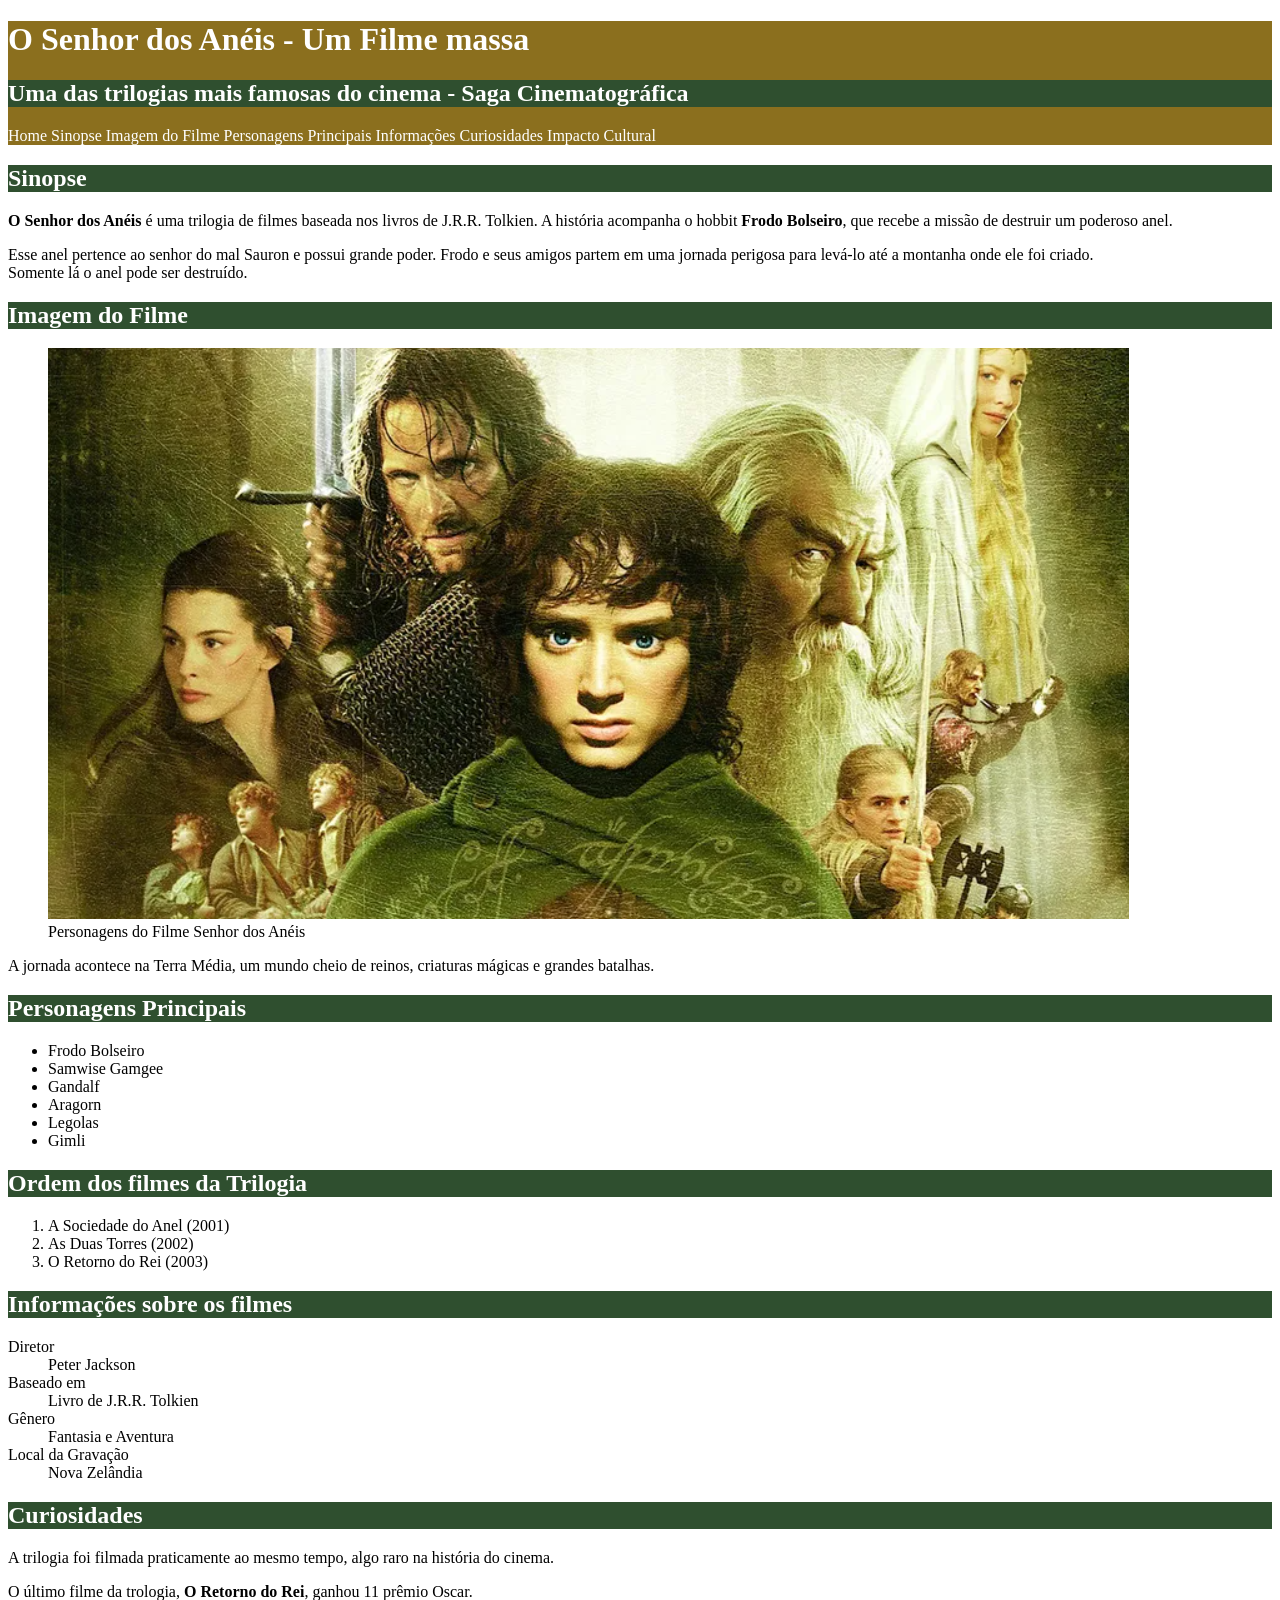
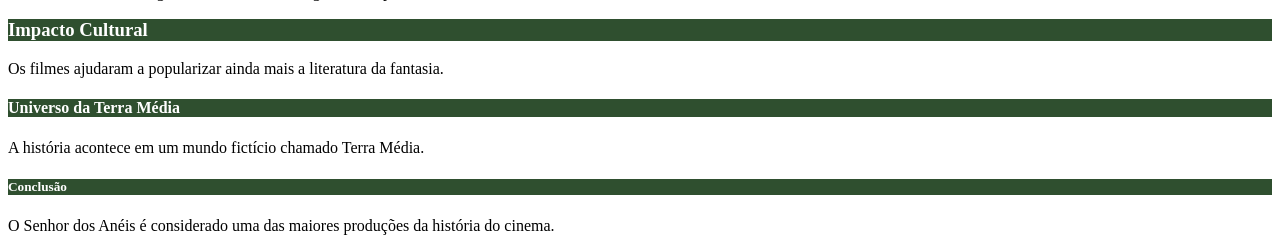
==== index.html @ 0818925d "Atualização" ====
<!DOCTYPE html>
</html>
<html>
    <head>
        <title>Filme o Senhor dos Anéis</title>
        <meta charset="utf8">
        <style>
            #titulo_principal{
            background-color: #8B6F1E;
            color: white
            }
            .titulo_secundário{
            background-color: #2F4F2F;
            color: white
            }
        </style>
        </head>
    <body>
        <div id="titulo_principal">
        <h1>O Senhor dos Anéis - Um Filme massa</h1>
        <h2 class="titulo_secundário">Uma das trilogias mais famosas do cinema - Saga Cinematográfica</h2>
        <nav>
            <a>Home</a>
            <a>Sinopse</a>
            <a>Imagem do Filme</a>
            <a>Personagens Principais</a>
            <a>Informações</a>
            <a>Curiosidades</a>
            <a>Impacto Cultural</a>
        </nav>
        </div>

        <h2 class="titulo_secundário">Sinopse</h2>
            <p><strong>O Senhor dos Anéis</strong> é uma trilogia de filmes baseada nos livros de J.R.R. Tolkien. A história acompanha o hobbit <strong>Frodo Bolseiro</strong>, que recebe a missão de destruir um poderoso anel.</p>
            <p>Esse anel pertence ao senhor do mal Sauron e possui grande poder. Frodo e seus amigos partem em uma jornada perigosa para levá-lo até a montanha onde ele foi criado.
            <br>Somente lá o anel pode ser destruído.</p>
        <h2 class="titulo_secundário">Imagem do Filme</h2>
        <figure>
                <img src="img/senhor_dos_aneis.png" alt="Personagens do Filme Senhor dos Anéis"/>
                <figcaption>Personagens do Filme Senhor dos Anéis</figcaption>
        </figure>
            <p>A jornada acontece na Terra Média, um mundo cheio de reinos, criaturas mágicas e grandes batalhas.</p>
        <h2 class="titulo_secundário">Personagens Principais</h2>
            <ul>
                <li>Frodo Bolseiro</li>
                <li>Samwise Gamgee</li>
                <li>Gandalf</li>
                <li>Aragorn</li>
                <li>Legolas</li>
                <li>Gimli</li>
            </ul>
        <h2 class="titulo_secundário">Ordem dos filmes da Trilogia</h2>
            <ol>
                <li>A Sociedade do Anel (2001)</li>
                <li>As Duas Torres (2002)</li>
                <li>O Retorno do Rei (2003)</li>
            </ol>
        <h2 class="titulo_secundário">Informações sobre os filmes</h2>
        <dl>
            <dt>Diretor</dt>
                <dd>Peter Jackson</dd>
            <dt>Baseado em</dt>
                <dd>Livro de J.R.R. Tolkien</dd>
            <dt>Gênero</dt>
                <dd>Fantasia e Aventura</dd>
            <dt>Local da Gravação</dt>
                <dd>Nova Zelândia</dd>
        </dl>
        <h2 class="titulo_secundário">Curiosidades</h2>
            <p>A trilogia foi filmada praticamente ao mesmo tempo, algo raro na história do cinema.</p>
            <p>O último filme da trologia, <strong>O Retorno do Rei</strong>, ganhou 11 prêmio Oscar.</p>
        <h3 class="titulo_secundário">Impacto Cultural</h3>
            <p>Os filmes ajudaram a popularizar ainda mais a literatura da fantasia.</p>
        <h4 class="titulo_secundário">Universo da Terra Média</h4>
            <p>A história acontece em um mundo fictício chamado Terra Média.</p>
        <h5 class="titulo_secundário">Conclusão</h5>
            <p>O Senhor dos Anéis é considerado uma das maiores produções da história do cinema.</p>
    </body>
</html>
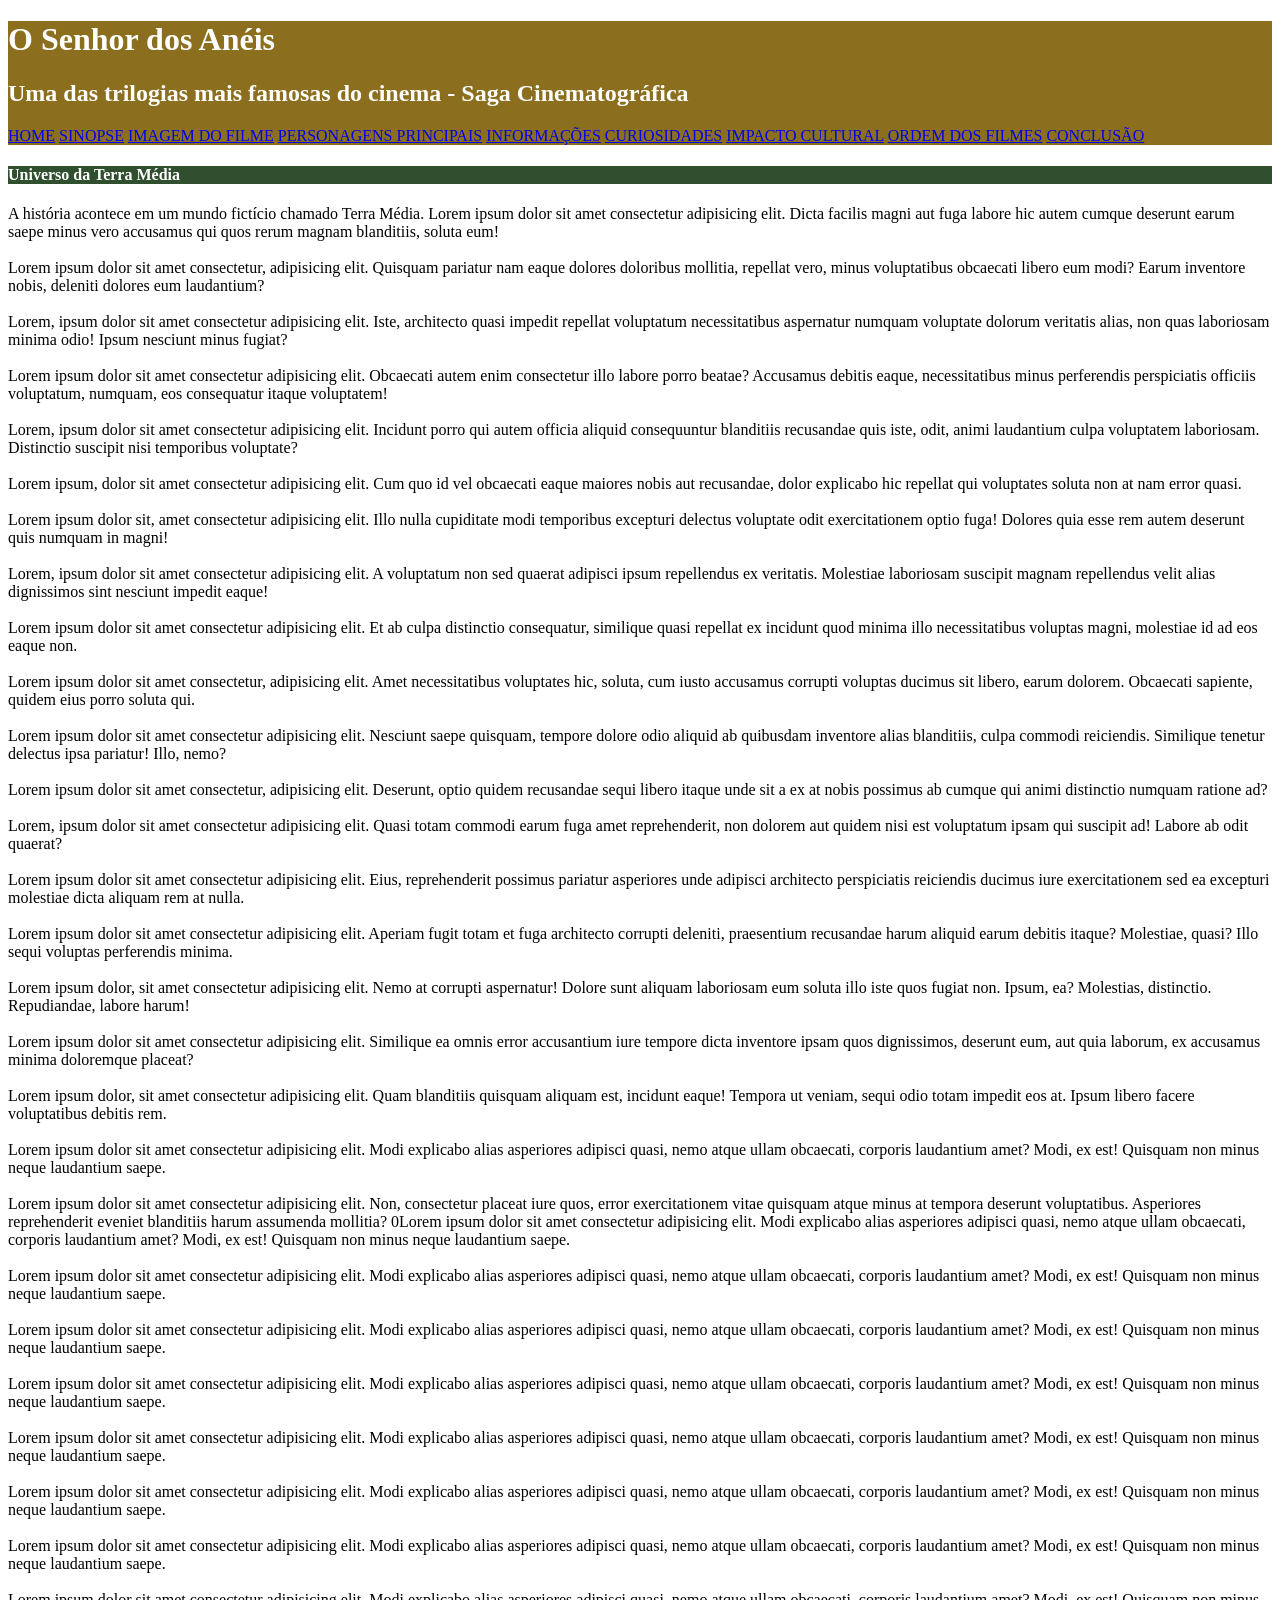
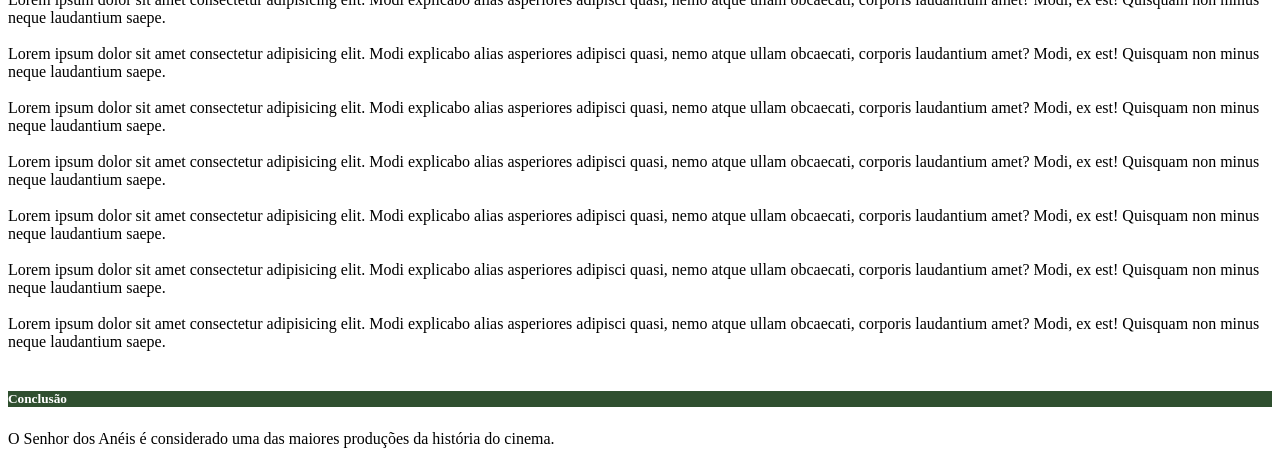
==== commit a082b003: "Correções, criação dos links de menu e inclusão de tabela em Ordem dos Filmes" ====
--- a/index.html
+++ b/index.html
@@ -4,76 +4,64 @@
     <head>
         <title>Filme o Senhor dos Anéis</title>
         <meta charset="utf8">
-        <style>
-            #titulo_principal{
-            background-color: #8B6F1E;
-            color: white
-            }
-            .titulo_secundário{
-            background-color: #2F4F2F;
-            color: white
-            }
-        </style>
-        </head>
+    <link rel="stylesheet" href="styles.css">
+    </head>
     <body>
         <div id="titulo_principal">
-        <h1>O Senhor dos Anéis - Um Filme massa</h1>
-        <h2 class="titulo_secundário">Uma das trilogias mais famosas do cinema - Saga Cinematográfica</h2>
-        <nav>
-            <a>Home</a>
-            <a>Sinopse</a>
-            <a>Imagem do Filme</a>
-            <a>Personagens Principais</a>
-            <a>Informações</a>
-            <a>Curiosidades</a>
-            <a>Impacto Cultural</a>
-        </nav>
-        </div>
-
-        <h2 class="titulo_secundário">Sinopse</h2>
-            <p><strong>O Senhor dos Anéis</strong> é uma trilogia de filmes baseada nos livros de J.R.R. Tolkien. A história acompanha o hobbit <strong>Frodo Bolseiro</strong>, que recebe a missão de destruir um poderoso anel.</p>
-            <p>Esse anel pertence ao senhor do mal Sauron e possui grande poder. Frodo e seus amigos partem em uma jornada perigosa para levá-lo até a montanha onde ele foi criado.
-            <br>Somente lá o anel pode ser destruído.</p>
-        <h2 class="titulo_secundário">Imagem do Filme</h2>
-        <figure>
-                <img src="img/senhor_dos_aneis.png" alt="Personagens do Filme Senhor dos Anéis"/>
-                <figcaption>Personagens do Filme Senhor dos Anéis</figcaption>
-        </figure>
-            <p>A jornada acontece na Terra Média, um mundo cheio de reinos, criaturas mágicas e grandes batalhas.</p>
-        <h2 class="titulo_secundário">Personagens Principais</h2>
-            <ul>
-                <li>Frodo Bolseiro</li>
-                <li>Samwise Gamgee</li>
-                <li>Gandalf</li>
-                <li>Aragorn</li>
-                <li>Legolas</li>
-                <li>Gimli</li>
-            </ul>
-        <h2 class="titulo_secundário">Ordem dos filmes da Trilogia</h2>
-            <ol>
-                <li>A Sociedade do Anel (2001)</li>
-                <li>As Duas Torres (2002)</li>
-                <li>O Retorno do Rei (2003)</li>
-            </ol>
-        <h2 class="titulo_secundário">Informações sobre os filmes</h2>
-        <dl>
-            <dt>Diretor</dt>
-                <dd>Peter Jackson</dd>
-            <dt>Baseado em</dt>
-                <dd>Livro de J.R.R. Tolkien</dd>
-            <dt>Gênero</dt>
-                <dd>Fantasia e Aventura</dd>
-            <dt>Local da Gravação</dt>
-                <dd>Nova Zelândia</dd>
-        </dl>
-        <h2 class="titulo_secundário">Curiosidades</h2>
-            <p>A trilogia foi filmada praticamente ao mesmo tempo, algo raro na história do cinema.</p>
-            <p>O último filme da trologia, <strong>O Retorno do Rei</strong>, ganhou 11 prêmio Oscar.</p>
-        <h3 class="titulo_secundário">Impacto Cultural</h3>
-            <p>Os filmes ajudaram a popularizar ainda mais a literatura da fantasia.</p>
-        <h4 class="titulo_secundário">Universo da Terra Média</h4>
-            <p>A história acontece em um mundo fictício chamado Terra Média.</p>
-        <h5 class="titulo_secundário">Conclusão</h5>
+        <h1>O Senhor dos Anéis</h1>
+        <h2>Uma das trilogias mais famosas do cinema - Saga Cinematográfica</h2>
+            <nav>
+            <a href="index.html"> HOME</a>
+            <a href="Sinopse.html">SINOPSE</a>
+            <a href="Imagem do Filme.html">IMAGEM DO FILME</a>
+            <a href="Personagens Principais.html">PERSONAGENS PRINCIPAIS</a>
+            <a href="Informações.html">INFORMAÇÕES</a>
+            <a href="Curiosidades.html">CURIOSIDADES</a>
+            <a href="Impacto Cutural.html">IMPACTO CULTURAL</a>
+            <a href="Ordem dos Filmes.html">ORDEM DOS FILMES</a>
+            <a href="#conclusao">CONCLUSÃO</a>
+            </nav>
+            </div>
+            <div class="titulo_secundário">
+            <h4>Universo da Terra Média</h4></div>
+            <p>A história acontece em um mundo fictício chamado Terra Média.
+            Lorem ipsum dolor sit amet consectetur adipisicing elit. Dicta facilis magni aut fuga labore hic autem cumque deserunt earum saepe minus vero accusamus qui quos rerum magnam blanditiis, soluta eum!<br><br>
+        Lorem ipsum dolor sit amet consectetur, adipisicing elit. Quisquam pariatur nam eaque dolores doloribus mollitia, repellat vero, minus voluptatibus obcaecati libero eum modi? Earum inventore nobis, deleniti dolores eum laudantium?<br><br>
+        Lorem, ipsum dolor sit amet consectetur adipisicing elit. Iste, architecto quasi impedit repellat voluptatum necessitatibus aspernatur numquam voluptate dolorum veritatis alias, non quas laboriosam minima odio! Ipsum nesciunt minus fugiat?<br><br>
+        Lorem ipsum dolor sit amet consectetur adipisicing elit. Obcaecati autem enim consectetur illo labore porro beatae? Accusamus debitis eaque, necessitatibus minus perferendis perspiciatis officiis voluptatum, numquam, eos consequatur itaque voluptatem!<br><br>
+        Lorem, ipsum dolor sit amet consectetur adipisicing elit. Incidunt porro qui autem officia aliquid consequuntur blanditiis recusandae quis iste, odit, animi laudantium culpa voluptatem laboriosam. Distinctio suscipit nisi temporibus voluptate?<br><br>
+        Lorem ipsum, dolor sit amet consectetur adipisicing elit. Cum quo id vel obcaecati eaque maiores nobis aut recusandae, dolor explicabo hic repellat qui voluptates soluta non at nam error quasi.<br><br>
+        Lorem ipsum dolor sit, amet consectetur adipisicing elit. Illo nulla cupiditate modi temporibus excepturi delectus voluptate odit exercitationem optio fuga! Dolores quia esse rem autem deserunt quis numquam in magni!<br><br>
+        Lorem, ipsum dolor sit amet consectetur adipisicing elit. A voluptatum non sed quaerat adipisci ipsum repellendus ex veritatis. Molestiae laboriosam suscipit magnam repellendus velit alias dignissimos sint nesciunt impedit eaque!<br><br>
+        Lorem ipsum dolor sit amet consectetur adipisicing elit. Et ab culpa distinctio consequatur, similique quasi repellat ex incidunt quod minima illo necessitatibus voluptas magni, molestiae id ad eos eaque non.<br><br>
+        Lorem ipsum dolor sit amet consectetur, adipisicing elit. Amet necessitatibus voluptates hic, soluta, cum iusto accusamus corrupti voluptas ducimus sit libero, earum dolorem. Obcaecati sapiente, quidem eius porro soluta qui.<br><br>
+        Lorem ipsum dolor sit amet consectetur adipisicing elit. Nesciunt saepe quisquam, tempore dolore odio aliquid ab quibusdam inventore alias blanditiis, culpa commodi reiciendis. Similique tenetur delectus ipsa pariatur! Illo, nemo?<br><br>
+        Lorem ipsum dolor sit amet consectetur, adipisicing elit. Deserunt, optio quidem recusandae sequi libero itaque unde sit a ex at nobis possimus ab cumque qui animi distinctio numquam ratione ad?<br><br>
+        Lorem, ipsum dolor sit amet consectetur adipisicing elit. Quasi totam commodi earum fuga amet reprehenderit, non dolorem aut quidem nisi est voluptatum ipsam qui suscipit ad! Labore ab odit quaerat?<br><br>
+        Lorem ipsum dolor sit amet consectetur adipisicing elit. Eius, reprehenderit possimus pariatur asperiores unde adipisci architecto perspiciatis reiciendis ducimus iure exercitationem sed ea excepturi molestiae dicta aliquam rem at nulla.<br><br>
+        Lorem ipsum dolor sit amet consectetur adipisicing elit. Aperiam fugit totam et fuga architecto corrupti deleniti, praesentium recusandae harum aliquid earum debitis itaque? Molestiae, quasi? Illo sequi voluptas perferendis minima.<br><br>
+        Lorem ipsum dolor, sit amet consectetur adipisicing elit. Nemo at corrupti aspernatur! Dolore sunt aliquam laboriosam eum soluta illo iste quos fugiat non. Ipsum, ea? Molestias, distinctio. Repudiandae, labore harum!<br><br>
+        Lorem ipsum dolor sit amet consectetur adipisicing elit. Similique ea omnis error accusantium iure tempore dicta inventore ipsam quos dignissimos, deserunt eum, aut quia laborum, ex accusamus minima doloremque placeat?<br><br>
+        Lorem ipsum dolor, sit amet consectetur adipisicing elit. Quam blanditiis quisquam aliquam est, incidunt eaque! Tempora ut veniam, sequi odio totam impedit eos at. Ipsum libero facere voluptatibus debitis rem.<br><br>
+        Lorem ipsum dolor sit amet consectetur adipisicing elit. Modi explicabo alias asperiores adipisci quasi, nemo atque ullam obcaecati, corporis laudantium amet? Modi, ex est! Quisquam non minus neque laudantium saepe.<br><br>
+        Lorem ipsum dolor sit amet consectetur adipisicing elit. Non, consectetur placeat iure quos, error exercitationem vitae quisquam atque minus at tempora deserunt voluptatibus. Asperiores reprehenderit eveniet blanditiis harum assumenda mollitia?
+        0Lorem ipsum dolor sit amet consectetur adipisicing elit. Modi explicabo alias asperiores adipisci quasi, nemo atque ullam obcaecati, corporis laudantium amet? Modi, ex est! Quisquam non minus neque laudantium saepe.<br><br>
+        Lorem ipsum dolor sit amet consectetur adipisicing elit. Modi explicabo alias asperiores adipisci quasi, nemo atque ullam obcaecati, corporis laudantium amet? Modi, ex est! Quisquam non minus neque laudantium saepe.<br><br>
+        Lorem ipsum dolor sit amet consectetur adipisicing elit. Modi explicabo alias asperiores adipisci quasi, nemo atque ullam obcaecati, corporis laudantium amet? Modi, ex est! Quisquam non minus neque laudantium saepe.<br><br>
+        Lorem ipsum dolor sit amet consectetur adipisicing elit. Modi explicabo alias asperiores adipisci quasi, nemo atque ullam obcaecati, corporis laudantium amet? Modi, ex est! Quisquam non minus neque laudantium saepe.<br><br>
+        Lorem ipsum dolor sit amet consectetur adipisicing elit. Modi explicabo alias asperiores adipisci quasi, nemo atque ullam obcaecati, corporis laudantium amet? Modi, ex est! Quisquam non minus neque laudantium saepe.<br><br>
+        Lorem ipsum dolor sit amet consectetur adipisicing elit. Modi explicabo alias asperiores adipisci quasi, nemo atque ullam obcaecati, corporis laudantium amet? Modi, ex est! Quisquam non minus neque laudantium saepe.<br><br>
+        Lorem ipsum dolor sit amet consectetur adipisicing elit. Modi explicabo alias asperiores adipisci quasi, nemo atque ullam obcaecati, corporis laudantium amet? Modi, ex est! Quisquam non minus neque laudantium saepe.<br><br>
+        Lorem ipsum dolor sit amet consectetur adipisicing elit. Modi explicabo alias asperiores adipisci quasi, nemo atque ullam obcaecati, corporis laudantium amet? Modi, ex est! Quisquam non minus neque laudantium saepe.<br><br>
+        Lorem ipsum dolor sit amet consectetur adipisicing elit. Modi explicabo alias asperiores adipisci quasi, nemo atque ullam obcaecati, corporis laudantium amet? Modi, ex est! Quisquam non minus neque laudantium saepe.<br><br>
+        Lorem ipsum dolor sit amet consectetur adipisicing elit. Modi explicabo alias asperiores adipisci quasi, nemo atque ullam obcaecati, corporis laudantium amet? Modi, ex est! Quisquam non minus neque laudantium saepe.<br><br>
+        Lorem ipsum dolor sit amet consectetur adipisicing elit. Modi explicabo alias asperiores adipisci quasi, nemo atque ullam obcaecati, corporis laudantium amet? Modi, ex est! Quisquam non minus neque laudantium saepe.<br><br>
+        Lorem ipsum dolor sit amet consectetur adipisicing elit. Modi explicabo alias asperiores adipisci quasi, nemo atque ullam obcaecati, corporis laudantium amet? Modi, ex est! Quisquam non minus neque laudantium saepe.<br><br>
+        Lorem ipsum dolor sit amet consectetur adipisicing elit. Modi explicabo alias asperiores adipisci quasi, nemo atque ullam obcaecati, corporis laudantium amet? Modi, ex est! Quisquam non minus neque laudantium saepe.<br><br>
+        Lorem ipsum dolor sit amet consectetur adipisicing elit. Modi explicabo alias asperiores adipisci quasi, nemo atque ullam obcaecati, corporis laudantium amet? Modi, ex est! Quisquam non minus neque laudantium saepe.<br><br>
+</p>
+        <div class="titulo_secundário">
+        <h5 id="conclusao">Conclusão</h5></div>
             <p>O Senhor dos Anéis é considerado uma das maiores produções da história do cinema.</p>
     </body>
 </html>
--- a/styles.css
+++ b/styles.css
@@ -0,0 +1,12 @@
+    #titulo_principal{
+    background-color: #8B6F1E;
+    color: white
+    }
+    .titulo_secundário{
+    background-color: #2F4F2F;
+    color: white
+    }
+    .conclusao{
+    background-color: #2F4F2F;
+    color: white
+    }
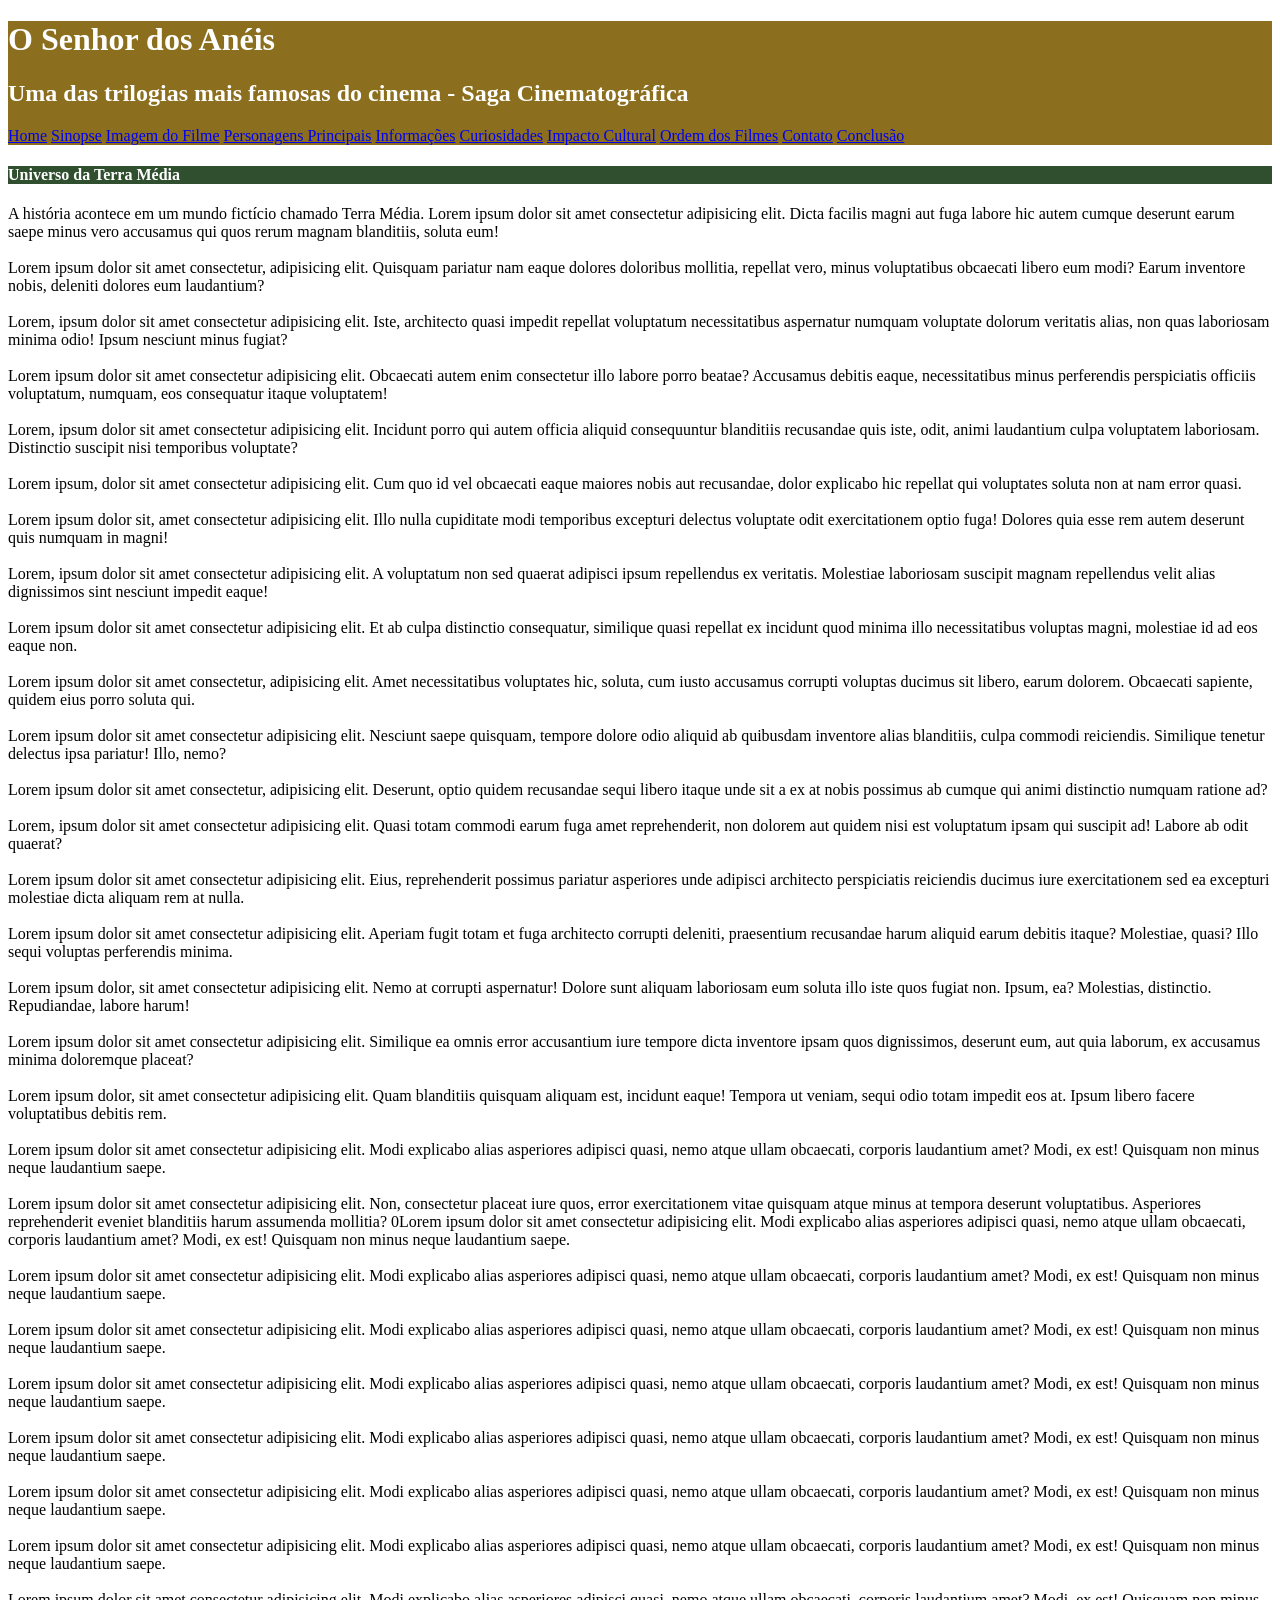
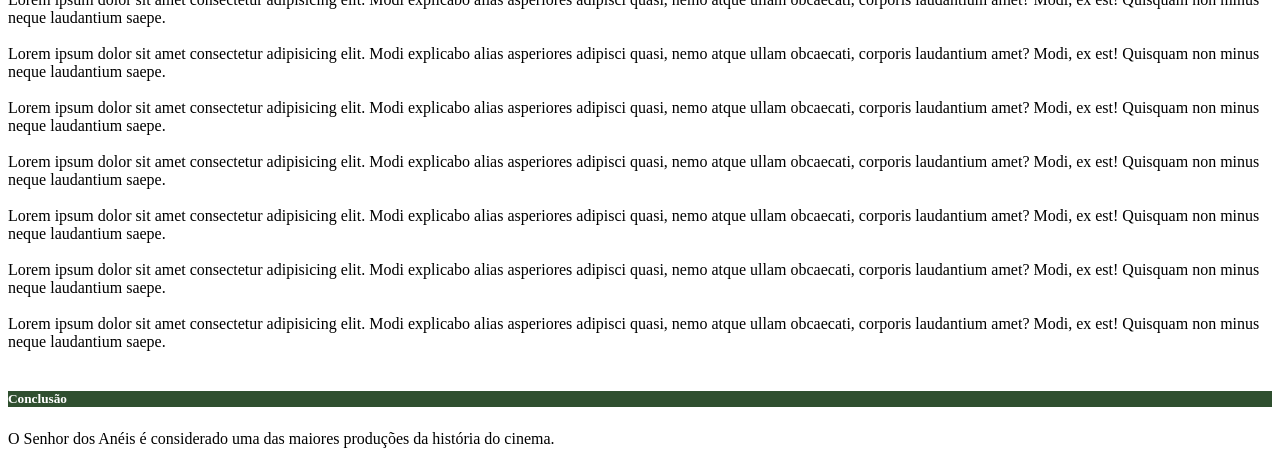
==== commit c155bd9f: "Inclusão da aba de Contato e suas diversas funcionalidades." ====
--- a/index.html
+++ b/index.html
@@ -11,15 +11,16 @@
         <h1>O Senhor dos Anéis</h1>
         <h2>Uma das trilogias mais famosas do cinema - Saga Cinematográfica</h2>
             <nav>
-            <a href="index.html"> HOME</a>
-            <a href="Sinopse.html">SINOPSE</a>
-            <a href="Imagem do Filme.html">IMAGEM DO FILME</a>
-            <a href="Personagens Principais.html">PERSONAGENS PRINCIPAIS</a>
-            <a href="Informações.html">INFORMAÇÕES</a>
-            <a href="Curiosidades.html">CURIOSIDADES</a>
-            <a href="Impacto Cutural.html">IMPACTO CULTURAL</a>
-            <a href="Ordem dos Filmes.html">ORDEM DOS FILMES</a>
-            <a href="#conclusao">CONCLUSÃO</a>
+            <a href="index.html"> Home</a>
+            <a href="Sinopse.html">Sinopse</a>
+            <a href="Imagem do Filme.html">Imagem do Filme</a>
+            <a href="Personagens Principais.html">Personagens Principais</a>
+            <a href="Informações.html">Informações</a>
+            <a href="Curiosidades.html">Curiosidades</a>
+            <a href="Impacto Cutural.html">Impacto Cultural</a>
+            <a href="Ordem dos Filmes.html">Ordem dos Filmes</a>
+            <a href="Contato.html">Contato</a>
+            <a href="#conclusao">Conclusão</a>
             </nav>
             </div>
             <div class="titulo_secundário">
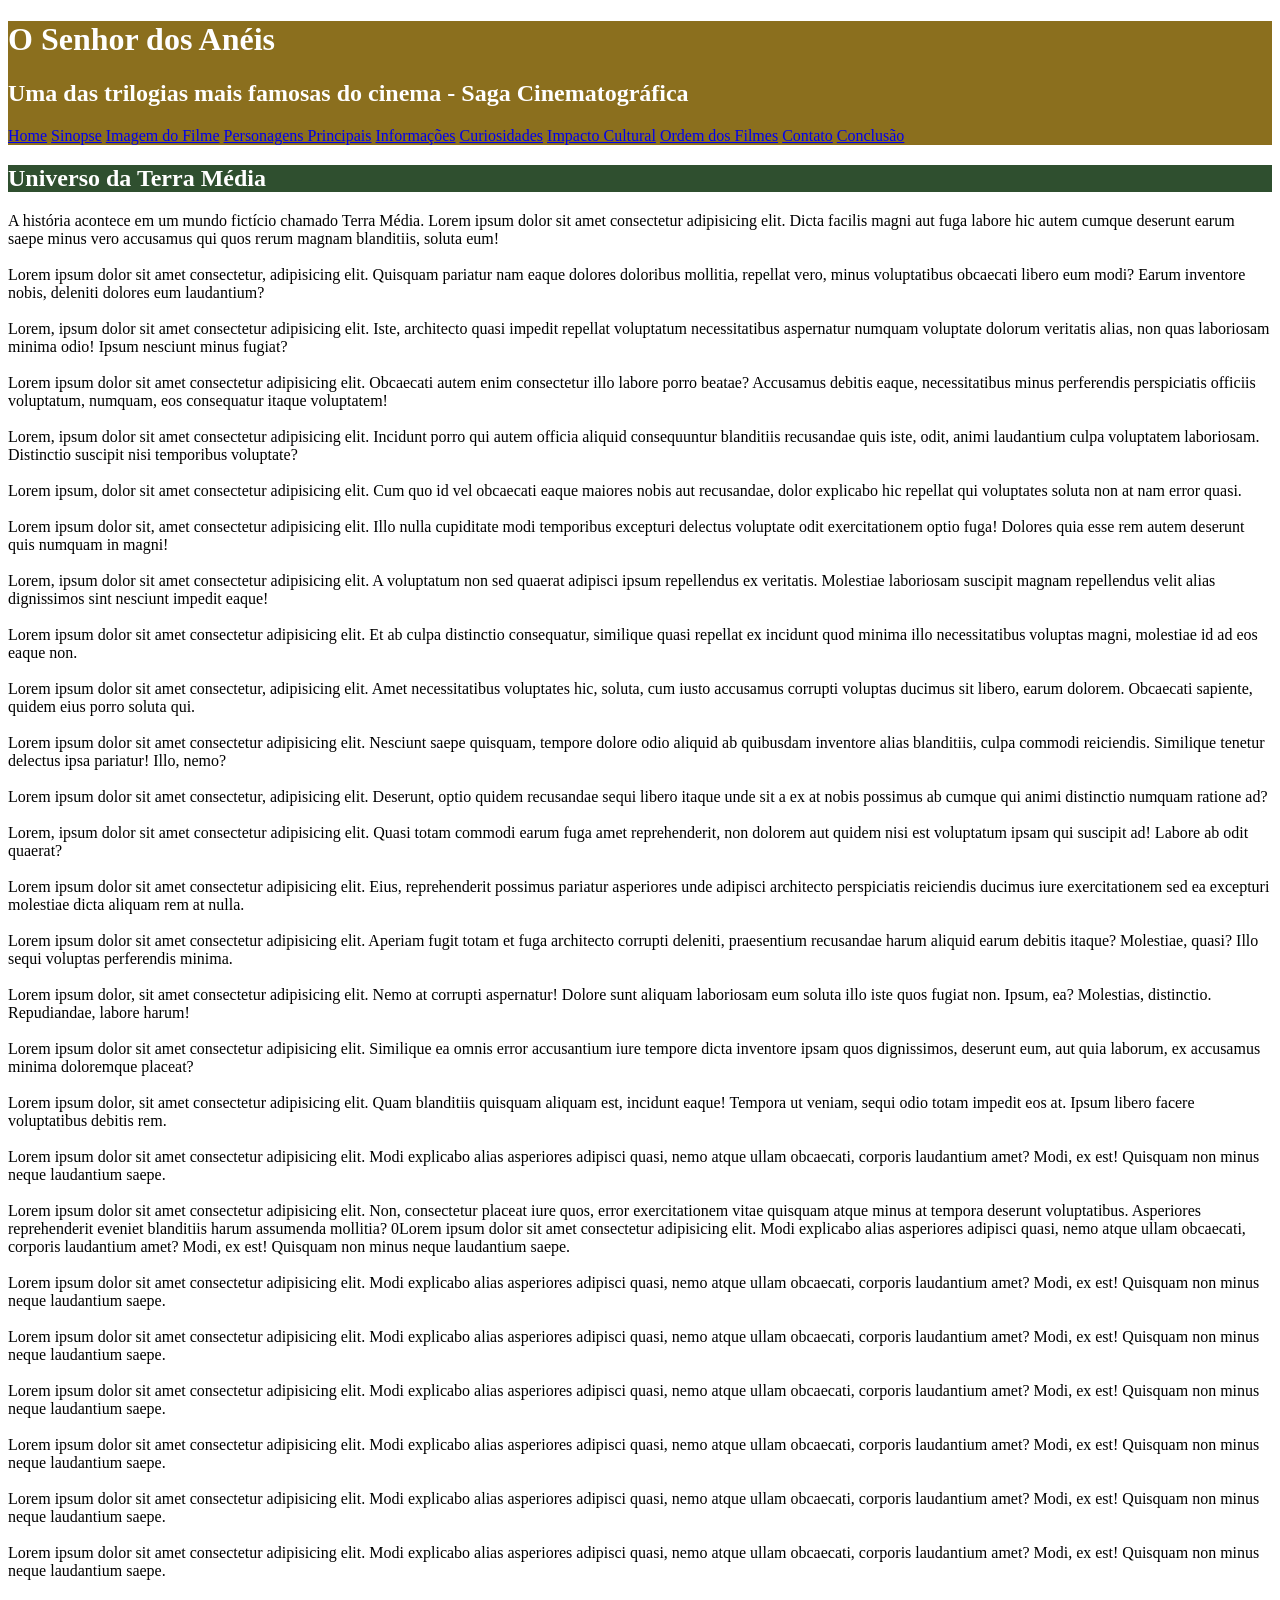
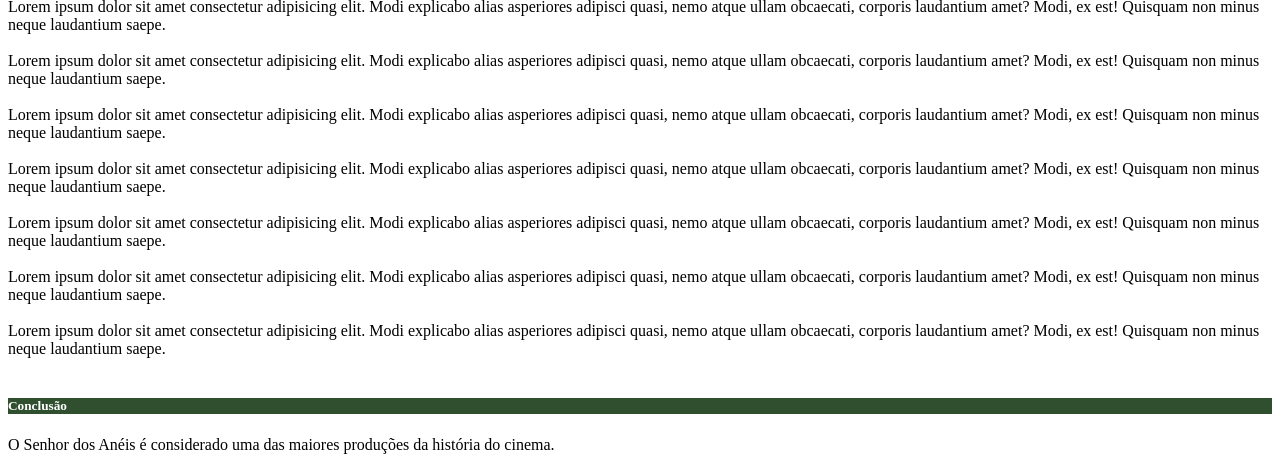
==== commit 2bbe143c: "Update index.html" ====
--- a/index.html
+++ b/index.html
@@ -24,7 +24,7 @@
             </nav>
             </div>
             <div class="titulo_secundário">
-            <h4>Universo da Terra Média</h4></div>
+            <h2>Universo da Terra Média</h2></div>
             <p>A história acontece em um mundo fictício chamado Terra Média.
             Lorem ipsum dolor sit amet consectetur adipisicing elit. Dicta facilis magni aut fuga labore hic autem cumque deserunt earum saepe minus vero accusamus qui quos rerum magnam blanditiis, soluta eum!<br><br>
         Lorem ipsum dolor sit amet consectetur, adipisicing elit. Quisquam pariatur nam eaque dolores doloribus mollitia, repellat vero, minus voluptatibus obcaecati libero eum modi? Earum inventore nobis, deleniti dolores eum laudantium?<br><br>
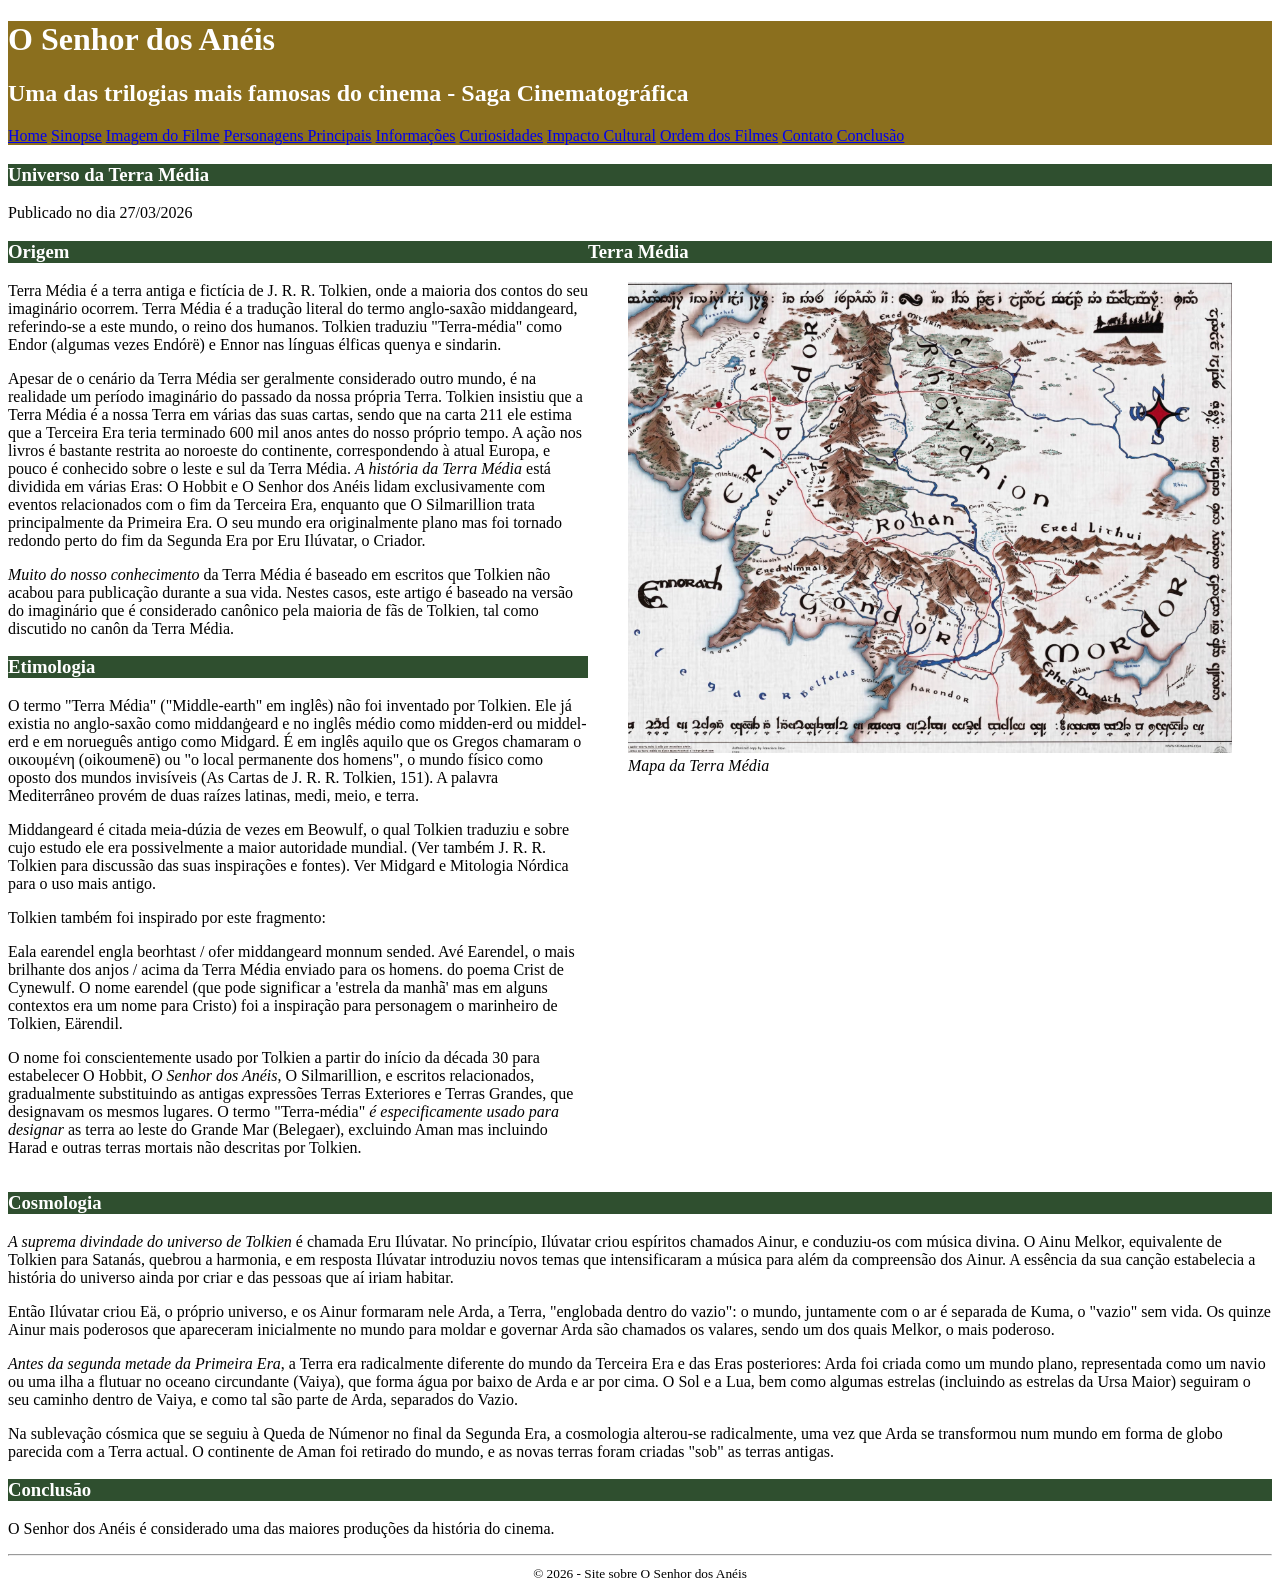
==== commit 624bf5d2: "Atualização do Index" ====
--- a/index.html
+++ b/index.html
@@ -1,16 +1,19 @@
 <!DOCTYPE html>
 </html>
-<html>
-    <head>
-        <title>Filme o Senhor dos Anéis</title>
-        <meta charset="utf8">
-    <link rel="stylesheet" href="styles.css">
-    </head>
-    <body>
-        <div id="titulo_principal">
+<html lang="pt-br">
+
+<head>
+    <title>Filme o Senhor dos Anéis</title>
+    <meta charset="utf8">
+    <link rel="stylesheet" type="text/css" href="styles.css"> 
+    <link rel="icon" type="image/x-icon" href="img/espada.ico">
+</head>
+
+<body>
+    <header id="titulo_principal">
         <h1>O Senhor dos Anéis</h1>
         <h2>Uma das trilogias mais famosas do cinema - Saga Cinematográfica</h2>
-            <nav>
+        <nav>
             <a href="index.html"> Home</a>
             <a href="Sinopse.html">Sinopse</a>
             <a href="Imagem do Filme.html">Imagem do Filme</a>
@@ -21,48 +24,127 @@
             <a href="Ordem dos Filmes.html">Ordem dos Filmes</a>
             <a href="Contato.html">Contato</a>
             <a href="#conclusao">Conclusão</a>
-            </nav>
-            </div>
-            <div class="titulo_secundário">
-            <h2>Universo da Terra Média</h2></div>
-            <p>A história acontece em um mundo fictício chamado Terra Média.
-            Lorem ipsum dolor sit amet consectetur adipisicing elit. Dicta facilis magni aut fuga labore hic autem cumque deserunt earum saepe minus vero accusamus qui quos rerum magnam blanditiis, soluta eum!<br><br>
-        Lorem ipsum dolor sit amet consectetur, adipisicing elit. Quisquam pariatur nam eaque dolores doloribus mollitia, repellat vero, minus voluptatibus obcaecati libero eum modi? Earum inventore nobis, deleniti dolores eum laudantium?<br><br>
-        Lorem, ipsum dolor sit amet consectetur adipisicing elit. Iste, architecto quasi impedit repellat voluptatum necessitatibus aspernatur numquam voluptate dolorum veritatis alias, non quas laboriosam minima odio! Ipsum nesciunt minus fugiat?<br><br>
-        Lorem ipsum dolor sit amet consectetur adipisicing elit. Obcaecati autem enim consectetur illo labore porro beatae? Accusamus debitis eaque, necessitatibus minus perferendis perspiciatis officiis voluptatum, numquam, eos consequatur itaque voluptatem!<br><br>
-        Lorem, ipsum dolor sit amet consectetur adipisicing elit. Incidunt porro qui autem officia aliquid consequuntur blanditiis recusandae quis iste, odit, animi laudantium culpa voluptatem laboriosam. Distinctio suscipit nisi temporibus voluptate?<br><br>
-        Lorem ipsum, dolor sit amet consectetur adipisicing elit. Cum quo id vel obcaecati eaque maiores nobis aut recusandae, dolor explicabo hic repellat qui voluptates soluta non at nam error quasi.<br><br>
-        Lorem ipsum dolor sit, amet consectetur adipisicing elit. Illo nulla cupiditate modi temporibus excepturi delectus voluptate odit exercitationem optio fuga! Dolores quia esse rem autem deserunt quis numquam in magni!<br><br>
-        Lorem, ipsum dolor sit amet consectetur adipisicing elit. A voluptatum non sed quaerat adipisci ipsum repellendus ex veritatis. Molestiae laboriosam suscipit magnam repellendus velit alias dignissimos sint nesciunt impedit eaque!<br><br>
-        Lorem ipsum dolor sit amet consectetur adipisicing elit. Et ab culpa distinctio consequatur, similique quasi repellat ex incidunt quod minima illo necessitatibus voluptas magni, molestiae id ad eos eaque non.<br><br>
-        Lorem ipsum dolor sit amet consectetur, adipisicing elit. Amet necessitatibus voluptates hic, soluta, cum iusto accusamus corrupti voluptas ducimus sit libero, earum dolorem. Obcaecati sapiente, quidem eius porro soluta qui.<br><br>
-        Lorem ipsum dolor sit amet consectetur adipisicing elit. Nesciunt saepe quisquam, tempore dolore odio aliquid ab quibusdam inventore alias blanditiis, culpa commodi reiciendis. Similique tenetur delectus ipsa pariatur! Illo, nemo?<br><br>
-        Lorem ipsum dolor sit amet consectetur, adipisicing elit. Deserunt, optio quidem recusandae sequi libero itaque unde sit a ex at nobis possimus ab cumque qui animi distinctio numquam ratione ad?<br><br>
-        Lorem, ipsum dolor sit amet consectetur adipisicing elit. Quasi totam commodi earum fuga amet reprehenderit, non dolorem aut quidem nisi est voluptatum ipsam qui suscipit ad! Labore ab odit quaerat?<br><br>
-        Lorem ipsum dolor sit amet consectetur adipisicing elit. Eius, reprehenderit possimus pariatur asperiores unde adipisci architecto perspiciatis reiciendis ducimus iure exercitationem sed ea excepturi molestiae dicta aliquam rem at nulla.<br><br>
-        Lorem ipsum dolor sit amet consectetur adipisicing elit. Aperiam fugit totam et fuga architecto corrupti deleniti, praesentium recusandae harum aliquid earum debitis itaque? Molestiae, quasi? Illo sequi voluptas perferendis minima.<br><br>
-        Lorem ipsum dolor, sit amet consectetur adipisicing elit. Nemo at corrupti aspernatur! Dolore sunt aliquam laboriosam eum soluta illo iste quos fugiat non. Ipsum, ea? Molestias, distinctio. Repudiandae, labore harum!<br><br>
-        Lorem ipsum dolor sit amet consectetur adipisicing elit. Similique ea omnis error accusantium iure tempore dicta inventore ipsam quos dignissimos, deserunt eum, aut quia laborum, ex accusamus minima doloremque placeat?<br><br>
-        Lorem ipsum dolor, sit amet consectetur adipisicing elit. Quam blanditiis quisquam aliquam est, incidunt eaque! Tempora ut veniam, sequi odio totam impedit eos at. Ipsum libero facere voluptatibus debitis rem.<br><br>
-        Lorem ipsum dolor sit amet consectetur adipisicing elit. Modi explicabo alias asperiores adipisci quasi, nemo atque ullam obcaecati, corporis laudantium amet? Modi, ex est! Quisquam non minus neque laudantium saepe.<br><br>
-        Lorem ipsum dolor sit amet consectetur adipisicing elit. Non, consectetur placeat iure quos, error exercitationem vitae quisquam atque minus at tempora deserunt voluptatibus. Asperiores reprehenderit eveniet blanditiis harum assumenda mollitia?
-        0Lorem ipsum dolor sit amet consectetur adipisicing elit. Modi explicabo alias asperiores adipisci quasi, nemo atque ullam obcaecati, corporis laudantium amet? Modi, ex est! Quisquam non minus neque laudantium saepe.<br><br>
-        Lorem ipsum dolor sit amet consectetur adipisicing elit. Modi explicabo alias asperiores adipisci quasi, nemo atque ullam obcaecati, corporis laudantium amet? Modi, ex est! Quisquam non minus neque laudantium saepe.<br><br>
-        Lorem ipsum dolor sit amet consectetur adipisicing elit. Modi explicabo alias asperiores adipisci quasi, nemo atque ullam obcaecati, corporis laudantium amet? Modi, ex est! Quisquam non minus neque laudantium saepe.<br><br>
-        Lorem ipsum dolor sit amet consectetur adipisicing elit. Modi explicabo alias asperiores adipisci quasi, nemo atque ullam obcaecati, corporis laudantium amet? Modi, ex est! Quisquam non minus neque laudantium saepe.<br><br>
-        Lorem ipsum dolor sit amet consectetur adipisicing elit. Modi explicabo alias asperiores adipisci quasi, nemo atque ullam obcaecati, corporis laudantium amet? Modi, ex est! Quisquam non minus neque laudantium saepe.<br><br>
-        Lorem ipsum dolor sit amet consectetur adipisicing elit. Modi explicabo alias asperiores adipisci quasi, nemo atque ullam obcaecati, corporis laudantium amet? Modi, ex est! Quisquam non minus neque laudantium saepe.<br><br>
-        Lorem ipsum dolor sit amet consectetur adipisicing elit. Modi explicabo alias asperiores adipisci quasi, nemo atque ullam obcaecati, corporis laudantium amet? Modi, ex est! Quisquam non minus neque laudantium saepe.<br><br>
-        Lorem ipsum dolor sit amet consectetur adipisicing elit. Modi explicabo alias asperiores adipisci quasi, nemo atque ullam obcaecati, corporis laudantium amet? Modi, ex est! Quisquam non minus neque laudantium saepe.<br><br>
-        Lorem ipsum dolor sit amet consectetur adipisicing elit. Modi explicabo alias asperiores adipisci quasi, nemo atque ullam obcaecati, corporis laudantium amet? Modi, ex est! Quisquam non minus neque laudantium saepe.<br><br>
-        Lorem ipsum dolor sit amet consectetur adipisicing elit. Modi explicabo alias asperiores adipisci quasi, nemo atque ullam obcaecati, corporis laudantium amet? Modi, ex est! Quisquam non minus neque laudantium saepe.<br><br>
-        Lorem ipsum dolor sit amet consectetur adipisicing elit. Modi explicabo alias asperiores adipisci quasi, nemo atque ullam obcaecati, corporis laudantium amet? Modi, ex est! Quisquam non minus neque laudantium saepe.<br><br>
-        Lorem ipsum dolor sit amet consectetur adipisicing elit. Modi explicabo alias asperiores adipisci quasi, nemo atque ullam obcaecati, corporis laudantium amet? Modi, ex est! Quisquam non minus neque laudantium saepe.<br><br>
-        Lorem ipsum dolor sit amet consectetur adipisicing elit. Modi explicabo alias asperiores adipisci quasi, nemo atque ullam obcaecati, corporis laudantium amet? Modi, ex est! Quisquam non minus neque laudantium saepe.<br><br>
-        Lorem ipsum dolor sit amet consectetur adipisicing elit. Modi explicabo alias asperiores adipisci quasi, nemo atque ullam obcaecati, corporis laudantium amet? Modi, ex est! Quisquam non minus neque laudantium saepe.<br><br>
-</p>
-        <div class="titulo_secundário">
-        <h5 id="conclusao">Conclusão</h5></div>
-            <p>O Senhor dos Anéis é considerado uma das maiores produções da história do cinema.</p>
-    </body>
+        </nav>
+    </header>
+    <main>
+        <header>
+            <h3 class="titulo_secundário">Universo da Terra Média</h3>
+            <span>Publicado no dia 27/03/2026</span>
+        </header>
+        <div id="layout">
+            <article>
+                <section>
+                    <h3 class="titulo_secundário">Origem</h3>
+                    <p>Terra Média é a terra antiga e fictícia de J. R. R. Tolkien, onde a maioria dos
+                    contos do seu imaginário ocorrem. Terra Média é a tradução literal do termo
+                    anglo-saxão middangeard, referindo-se a este mundo, o reino dos humanos.
+                    Tolkien traduziu "Terra-média" como Endor (algumas vezes Endórë) e Ennor
+                    nas línguas élficas quenya e sindarin.</p>
+
+                    <p></p>Apesar de o cenário da Terra Média ser geralmente considerado outro mundo,
+                    é na realidade um período imaginário do passado da nossa própria Terra.
+                    Tolkien insistiu que a Terra Média é a nossa Terra em várias das suas cartas,
+                    sendo que na carta 211 ele estima que a Terceira Era teria terminado 600 mil
+                    anos antes do nosso próprio tempo. A ação nos livros é bastante restrita ao
+                    noroeste do continente, correspondendo à atual Europa, e pouco é conhecido
+                    sobre o leste e sul da Terra Média. <i>A história da Terra Média</i> está dividida em
+                    várias Eras: O Hobbit e O Senhor dos Anéis lidam exclusivamente com
+                    eventos relacionados com o fim da Terceira Era, enquanto que O Silmarillion
+                    trata principalmente da Primeira Era. O seu mundo era originalmente plano
+                    mas foi tornado redondo perto do fim da Segunda Era por Eru Ilúvatar, o
+                    Criador.</p>
+
+                    <p><i>Muito do nosso conhecimento</i> da Terra Média é baseado em escritos que
+                        Tolkien não acabou para publicação durante a sua vida. Nestes casos, este
+                        artigo é baseado na versão do imaginário que é considerado canônico pela
+                        maioria de fãs de Tolkien, tal como discutido no canôn da Terra Média.</p>
+                </section>
+                <section>
+                    <h3 class="titulo_secundário">Etimologia</h3>
+                    <p>O termo "Terra Média" ("Middle-earth" em inglês) não foi inventado por
+                        Tolkien. Ele já existia no anglo-saxão como middanġeard e no inglês médio
+                        como midden-erd ou middel-erd e em norueguês antigo como Midgard. É em
+                        inglês aquilo que os Gregos chamaram o οικουμένη (oikoumenē) ou "o local
+                        permanente dos homens", o mundo físico como oposto dos mundos invisíveis
+                        (As Cartas de J. R. R. Tolkien, 151). A palavra Mediterrâneo provém de duas
+                        raízes latinas, medi, meio, e terra.</p>
+
+                    <p>Middangeard é citada meia-dúzia de vezes em Beowulf, o qual Tolkien
+                        traduziu e sobre cujo estudo ele era possivelmente a maior autoridade
+                        mundial. (Ver também J. R. R. Tolkien para discussão das suas inspirações e
+                        fontes). Ver Midgard e Mitologia Nórdica para o uso mais antigo.</p>
+
+                    <p>Tolkien também foi inspirado por este fragmento:</p>
+
+                    <p>Eala earendel engla beorhtast / ofer middangeard monnum sended.
+                        Avé Earendel, o mais brilhante dos anjos / acima da Terra Média enviado para
+                        os homens. do poema Crist de Cynewulf. O nome earendel (que pode
+                        significar a 'estrela da manhã' mas em alguns contextos era um nome para
+                        Cristo) foi a inspiração para personagem o marinheiro de Tolkien, Eärendil.</p>
+
+                    <p>O nome foi conscientemente usado por Tolkien a partir do início da década 30
+                        para estabelecer O Hobbit, <i>O Senhor dos Anéis</i>, O Silmarillion, e escritos
+                        relacionados, gradualmente substituindo as antigas expressões Terras
+                        Exteriores e Terras Grandes, que designavam os mesmos lugares. O termo
+                        "Terra-média" <i>é especificamente usado para designar</i> as terra ao leste do
+                        Grande Mar (Belegaer), excluindo Aman mas incluindo Harad e outras terras
+                        mortais não descritas por Tolkien.</p>
+                </section>
+            </article>
+
+            <aside>
+                <h3 class="titulo_secundário">Terra Média</h3>
+                <figure>
+                    <img src="img/terra_media.png" alt="Mapa da Terra Média">
+                    <figcaption><i>Mapa da Terra Média</i></figcaption>
+                </figure>
+            </aside>
+        </div>
+
+        <article>
+            <section>
+            <h3 class="titulo_secundário">Cosmologia</h3>
+                <p><i>A suprema divindade do universo de Tolkien</i> é chamada Eru Ilúvatar. No 
+                princípio, Ilúvatar criou espíritos chamados Ainur, e conduziu-os com música 
+                divina. O Ainu Melkor, equivalente de Tolkien para Satanás, quebrou a 
+                harmonia, e em resposta Ilúvatar introduziu novos temas que intensificaram a 
+                música para além da compreensão dos Ainur. A essência da sua canção 
+                estabelecia a história do universo ainda por criar e das pessoas que aí iriam 
+                habitar.</p>
+
+                <p>Então Ilúvatar criou Eä, o próprio universo, e os Ainur formaram nele Arda, a 
+                Terra, "englobada dentro do vazio": o mundo, juntamente com o ar é separada 
+                de Kuma, o "vazio" sem vida. Os quinze Ainur mais poderosos que 
+                apareceram inicialmente no mundo para moldar e governar Arda são 
+                chamados os valares, sendo um dos quais Melkor, o mais poderoso.</p>
+
+                <p><i>Antes da segunda metade da Primeira Era</i>, a Terra era radicalmente diferente 
+                do mundo da Terceira Era e das Eras posteriores: Arda foi criada como um 
+                mundo plano, representada como um navio ou uma ilha a flutuar no oceano 
+                circundante (Vaiya), que forma água por baixo de Arda e ar por cima. O Sol e 
+                a Lua, bem como algumas estrelas (incluindo as estrelas da Ursa Maior) 
+                seguiram o seu caminho dentro de Vaiya, e como tal são parte de Arda, 
+                separados do Vazio.</p>
+
+                <p>Na sublevação cósmica que se seguiu à Queda de Númenor no final da 
+                Segunda Era, a cosmologia alterou-se radicalmente, uma vez que Arda se 
+                transformou num mundo em forma de globo parecida com a Terra actual. O 
+                continente de Aman foi retirado do mundo, e as novas terras foram criadas 
+                "sob" as terras antigas.</p>
+
+            </section>
+            <section>
+                <h3 class="titulo_secundário">Conclusão</h3>
+                <p>O Senhor dos Anéis é considerado uma das maiores produções da história do cinema.</p>
+            </section>
+        </article>
+        
+        <footer class="rodape">
+            <hr>
+            <small>© 2026 - Site sobre O Senhor dos Anéis</small>
+        </footer>
+        
+    </main>
+</body>
+
 </html>
--- a/styles.css
+++ b/styles.css
@@ -6,7 +6,9 @@
     background-color: #2F4F2F;
     color: white
     }
-    .conclusao{
-    background-color: #2F4F2F;
-    color: white
+    #layout{
+    display: flex;
+    }
+    .rodape{
+    text-align: center;
     }
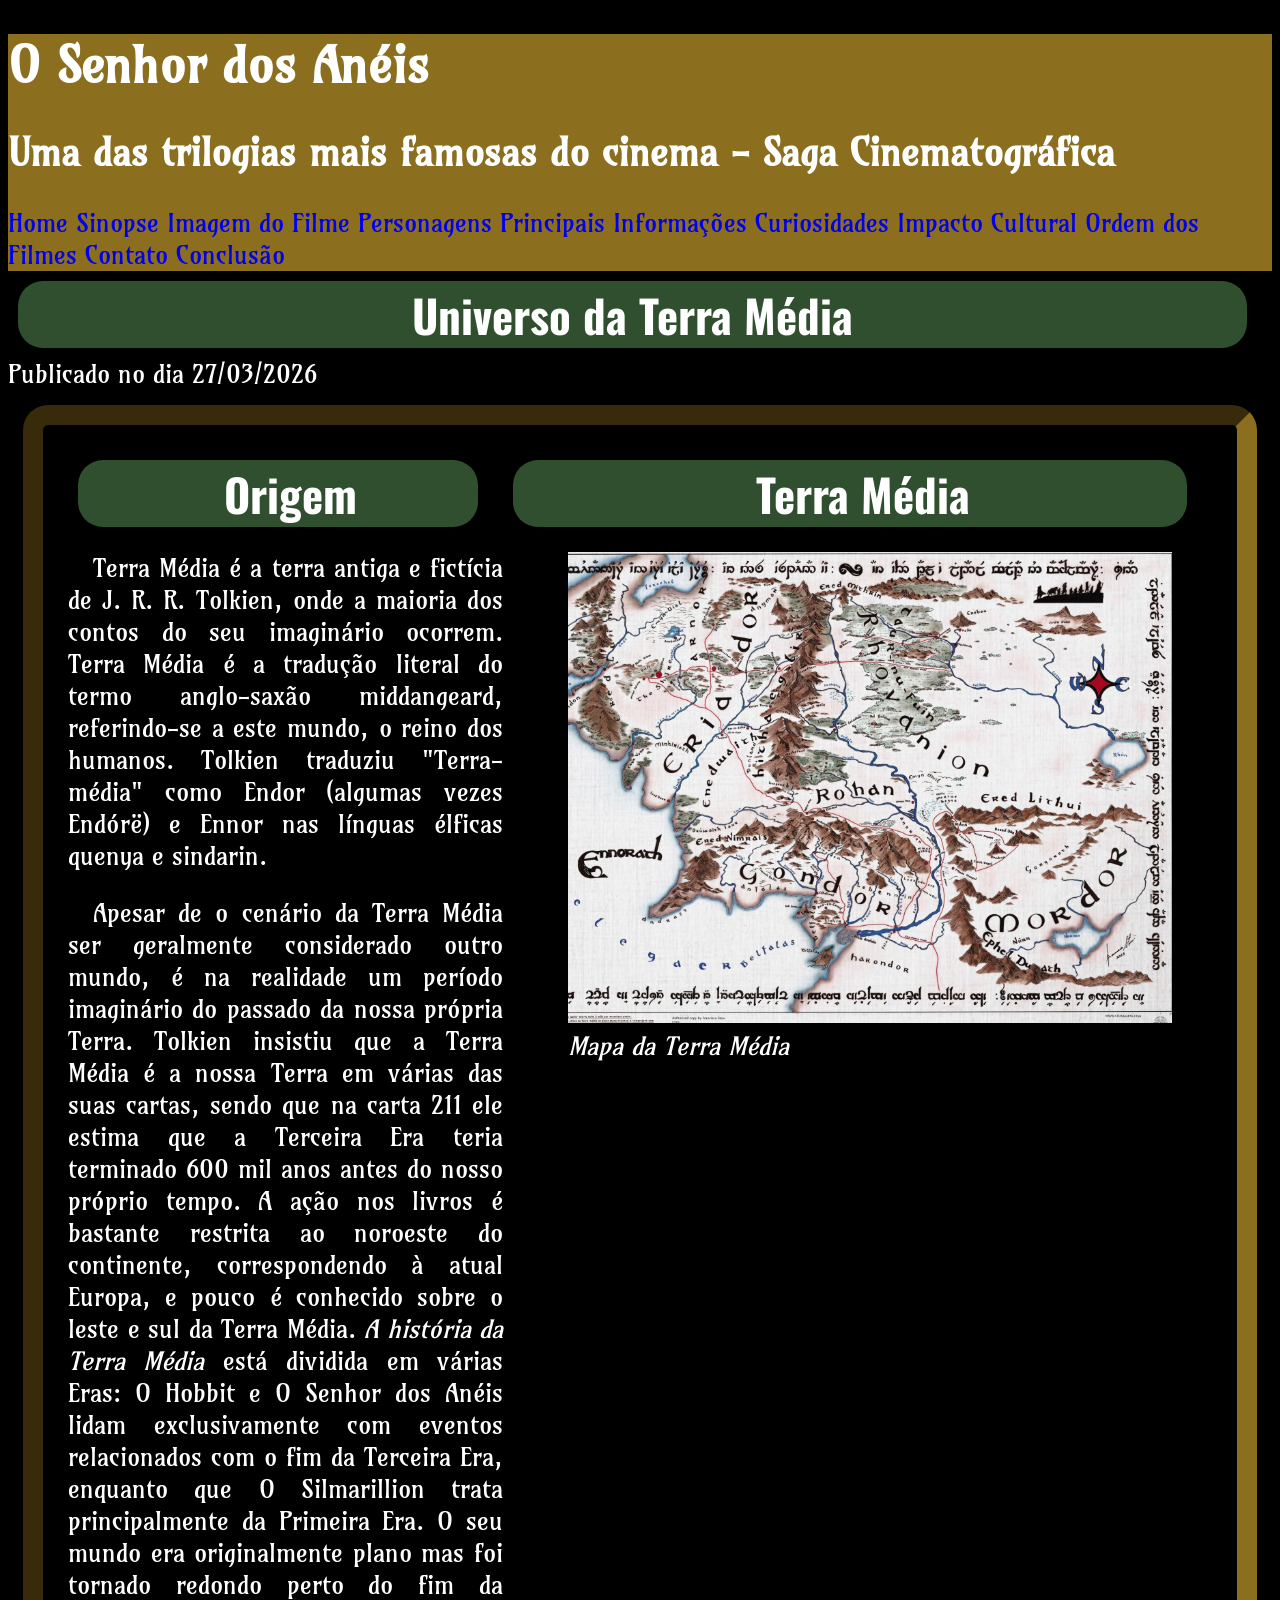
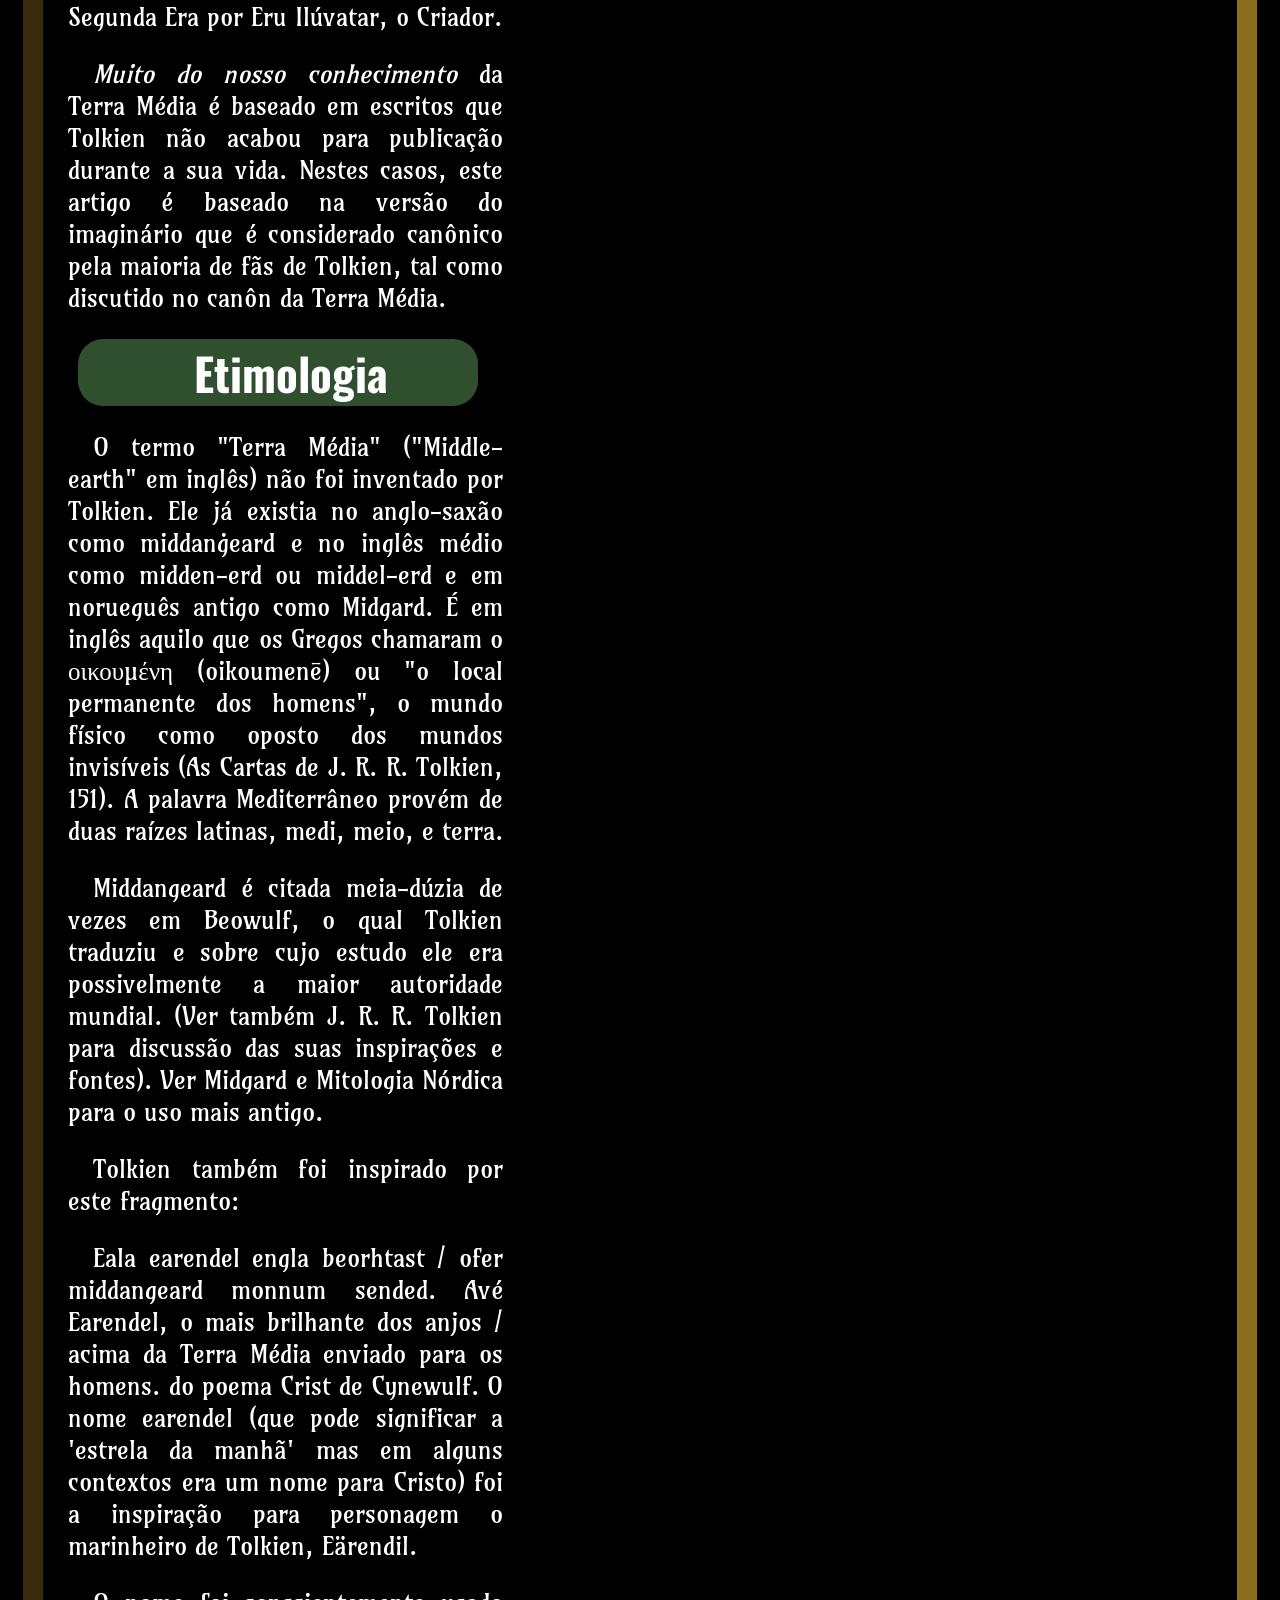
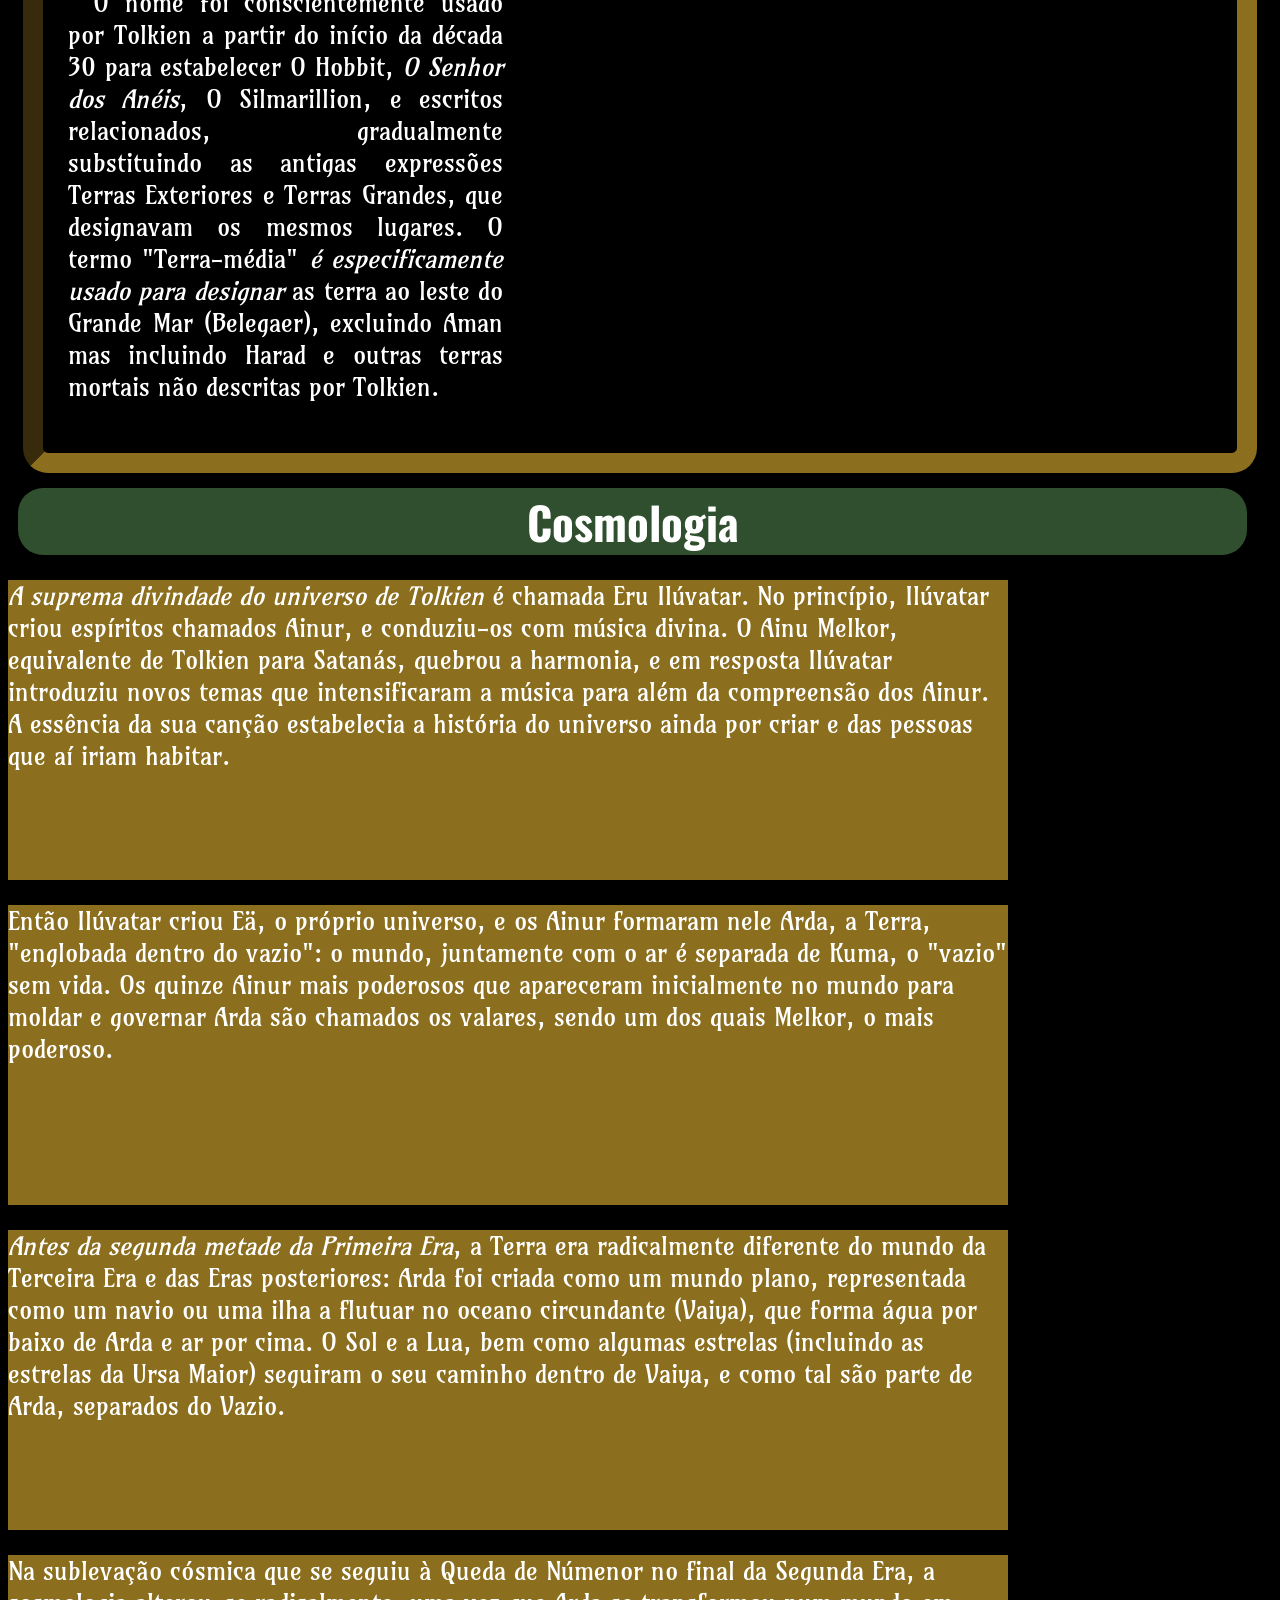
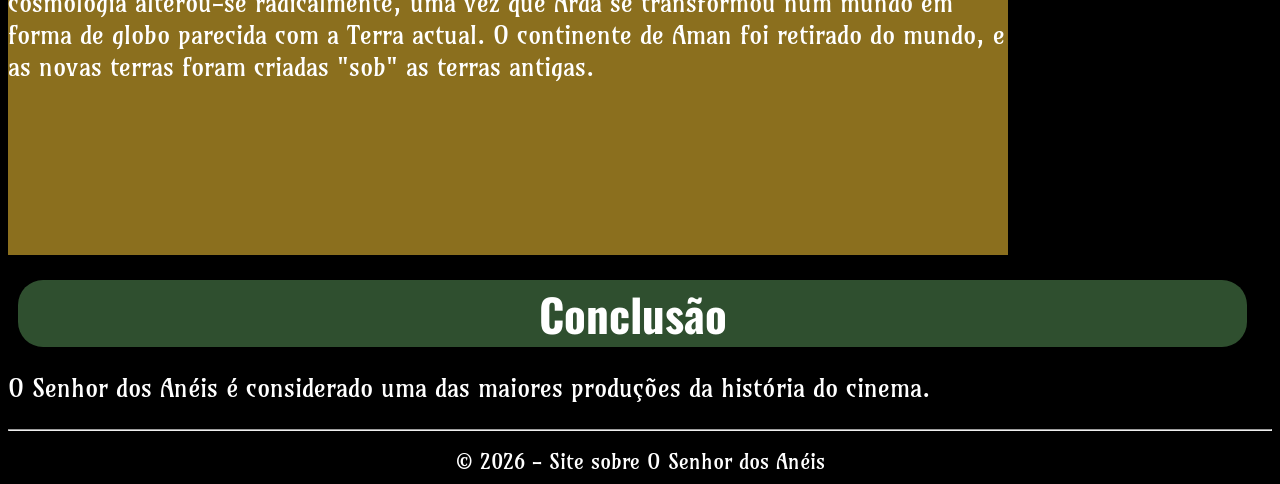
==== commit fca7b028: "Atualizações do CSS" ====
--- a/index.html
+++ b/index.html
@@ -6,7 +6,13 @@
     <title>Filme o Senhor dos Anéis</title>
     <meta charset="utf8">
     <link rel="stylesheet" type="text/css" href="styles.css"> 
+        <link rel="preconnect" href="https://fonts.googleapis.com">
+        <link rel="preconnect" href="https://fonts.gstatic.com" crossorigin>
+        <link href="https://fonts.googleapis.com/css2?family=Oswald:wght@200..700&display=swap" rel="stylesheet">   
     <link rel="icon" type="image/x-icon" href="img/espada.ico">
+        <link rel="preconnect" href="https://fonts.googleapis.com">
+        <link rel="preconnect" href="https://fonts.gstatic.com" crossorigin>
+        <link href="https://fonts.googleapis.com/css2?family=Amarante&family=Oswald:wght@200..700&display=swap" rel="stylesheet">
 </head>
 
 <body>
@@ -41,7 +47,7 @@
                     Tolkien traduziu "Terra-média" como Endor (algumas vezes Endórë) e Ennor
                     nas línguas élficas quenya e sindarin.</p>
 
-                    <p></p>Apesar de o cenário da Terra Média ser geralmente considerado outro mundo,
+                    <p>Apesar de o cenário da Terra Média ser geralmente considerado outro mundo,
                     é na realidade um período imaginário do passado da nossa própria Terra.
                     Tolkien insistiu que a Terra Média é a nossa Terra em várias das suas cartas,
                     sendo que na carta 211 ele estima que a Terceira Era teria terminado 600 mil
@@ -104,7 +110,7 @@
         <article>
             <section>
             <h3 class="titulo_secundário">Cosmologia</h3>
-                <p><i>A suprema divindade do universo de Tolkien</i> é chamada Eru Ilúvatar. No 
+                <p class="teste_display"><i>A suprema divindade do universo de Tolkien</i> é chamada Eru Ilúvatar. No 
                 princípio, Ilúvatar criou espíritos chamados Ainur, e conduziu-os com música 
                 divina. O Ainu Melkor, equivalente de Tolkien para Satanás, quebrou a 
                 harmonia, e em resposta Ilúvatar introduziu novos temas que intensificaram a 
@@ -112,13 +118,13 @@
                 estabelecia a história do universo ainda por criar e das pessoas que aí iriam 
                 habitar.</p>
 
-                <p>Então Ilúvatar criou Eä, o próprio universo, e os Ainur formaram nele Arda, a 
+                <p class="teste_display">Então Ilúvatar criou Eä, o próprio universo, e os Ainur formaram nele Arda, a 
                 Terra, "englobada dentro do vazio": o mundo, juntamente com o ar é separada 
                 de Kuma, o "vazio" sem vida. Os quinze Ainur mais poderosos que 
                 apareceram inicialmente no mundo para moldar e governar Arda são 
                 chamados os valares, sendo um dos quais Melkor, o mais poderoso.</p>
 
-                <p><i>Antes da segunda metade da Primeira Era</i>, a Terra era radicalmente diferente 
+                <p class="teste_display"><i>Antes da segunda metade da Primeira Era</i>, a Terra era radicalmente diferente 
                 do mundo da Terceira Era e das Eras posteriores: Arda foi criada como um 
                 mundo plano, representada como um navio ou uma ilha a flutuar no oceano 
                 circundante (Vaiya), que forma água por baixo de Arda e ar por cima. O Sol e 
@@ -126,7 +132,7 @@
                 seguiram o seu caminho dentro de Vaiya, e como tal são parte de Arda, 
                 separados do Vazio.</p>
 
-                <p>Na sublevação cósmica que se seguiu à Queda de Númenor no final da 
+                <p class="teste_display">Na sublevação cósmica que se seguiu à Queda de Númenor no final da 
                 Segunda Era, a cosmologia alterou-se radicalmente, uma vez que Arda se 
                 transformou num mundo em forma de globo parecida com a Terra actual. O 
                 continente de Aman foi retirado do mundo, e as novas terras foram criadas 
@@ -134,6 +140,7 @@
 
             </section>
             <section>
+                <div id="conclusao"></div>
                 <h3 class="titulo_secundário">Conclusão</h3>
                 <p>O Senhor dos Anéis é considerado uma das maiores produções da história do cinema.</p>
             </section>
--- a/styles.css
+++ b/styles.css
@@ -4,11 +4,53 @@
     }
     .titulo_secundário{
     background-color: #2F4F2F;
+    border-radius: 25px;
+    margin: 10px;
+    margin-right: 25px;
+    font-family: "Oswald", sans-serif; /*Fonte do Texto*/
+    text-align: center;
+    font-size: 45px;
     color: white
     }
-    #layout{
-    display: flex;
-    }
+    
     .rodape{
     text-align: center;
+    }
+
+    body{
+        /*Topografia CSS*/
+        background-color: Rgb(0,0,0); /*Cor do Fundo*/
+        color: Rgb(255,255,255); /*Cor da Fonte*/
+        font-family: "Amarante", serif; /*Fonte do Texto*/
+        font-size: 25px;
+    }
+
+    #layout{
+        font-size: 1em; /*Herda o tamanho do pai dele (no nosso caso do body), com um multiplicador*/
+        display: flex;  
+        flex-direction: row; /*usado para definir a direção dos elementos do display; row ou columns*/
+        font-style: normal; /*Estilo da fonte: italic - normal - oblique*/
+        line-height: normal; /*Espaçamento entre as linhas*/
+        font-weight: normal; /*Grossura das letras, bold por exemplo e lighter*/
+        text-transform: none; /*capitalização do texto: uppercase - lowercase e capitalize*/
+        text-decoration: none; /*Sublinhação superior ou inferior das palavras, por exemplo underline - overline*/
+        word-spacing: normal; /*espaçamento entre palavras*/
+        letter-spacing: normal; /*espaçamento entre letras*/
+        text-indent: 1em; /*espaçamento de paragrafo primeira linha*/
+        text-align: justify; /*alinhamento do texto, no meio, na esquerda, justificado... */
+        border-style: inset; border-color:#8B6F1E; border-radius: 25px; border-width: 16px; border-width: 20px; /*estilização da borda*/
+
+        margin: 15px; /*margem do lado externo da borda*/;
+        padding: 25px; /*margem do lado interno da borda*/
+    }
+
+    .teste_display{
+        background-color: #8B6F1E;
+        display: block;
+        width: 1000px;
+        height: 300px;
+    }
+
+    nav a{
+        text-decoration: none;
     }
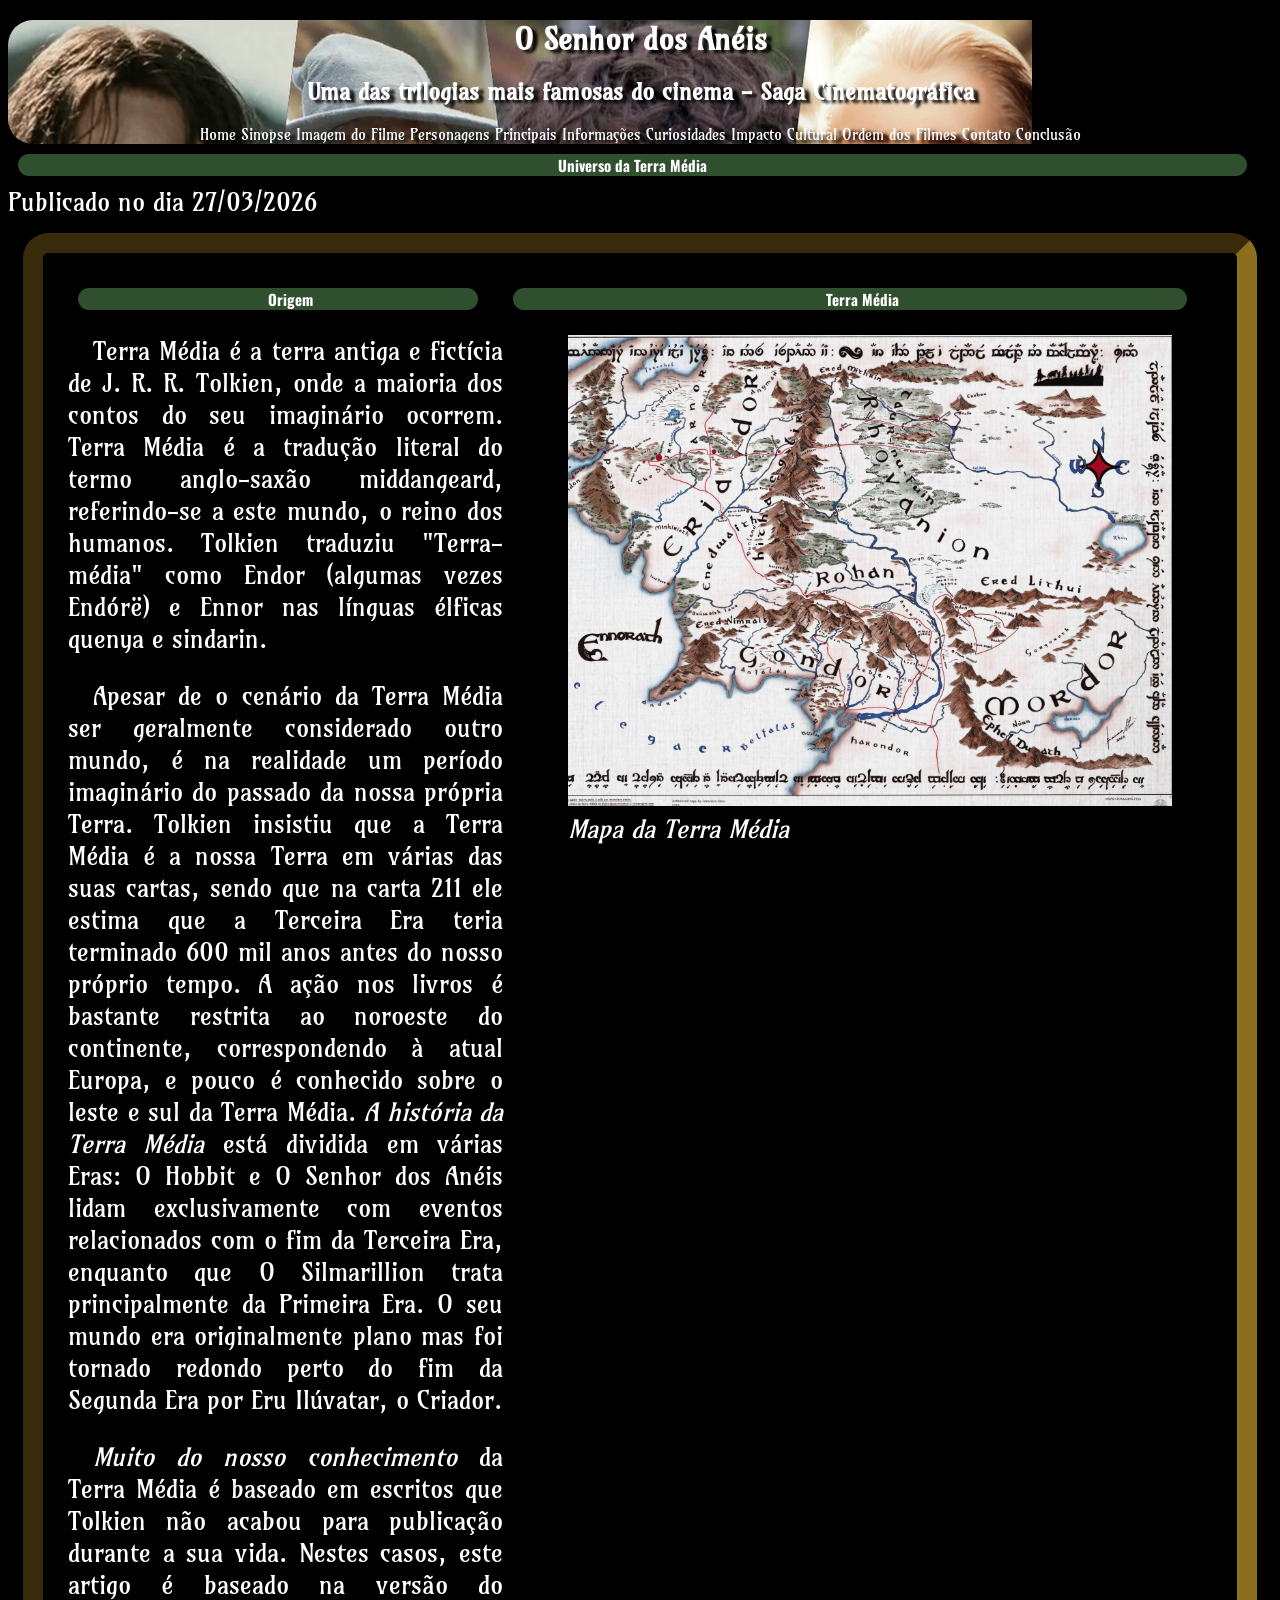
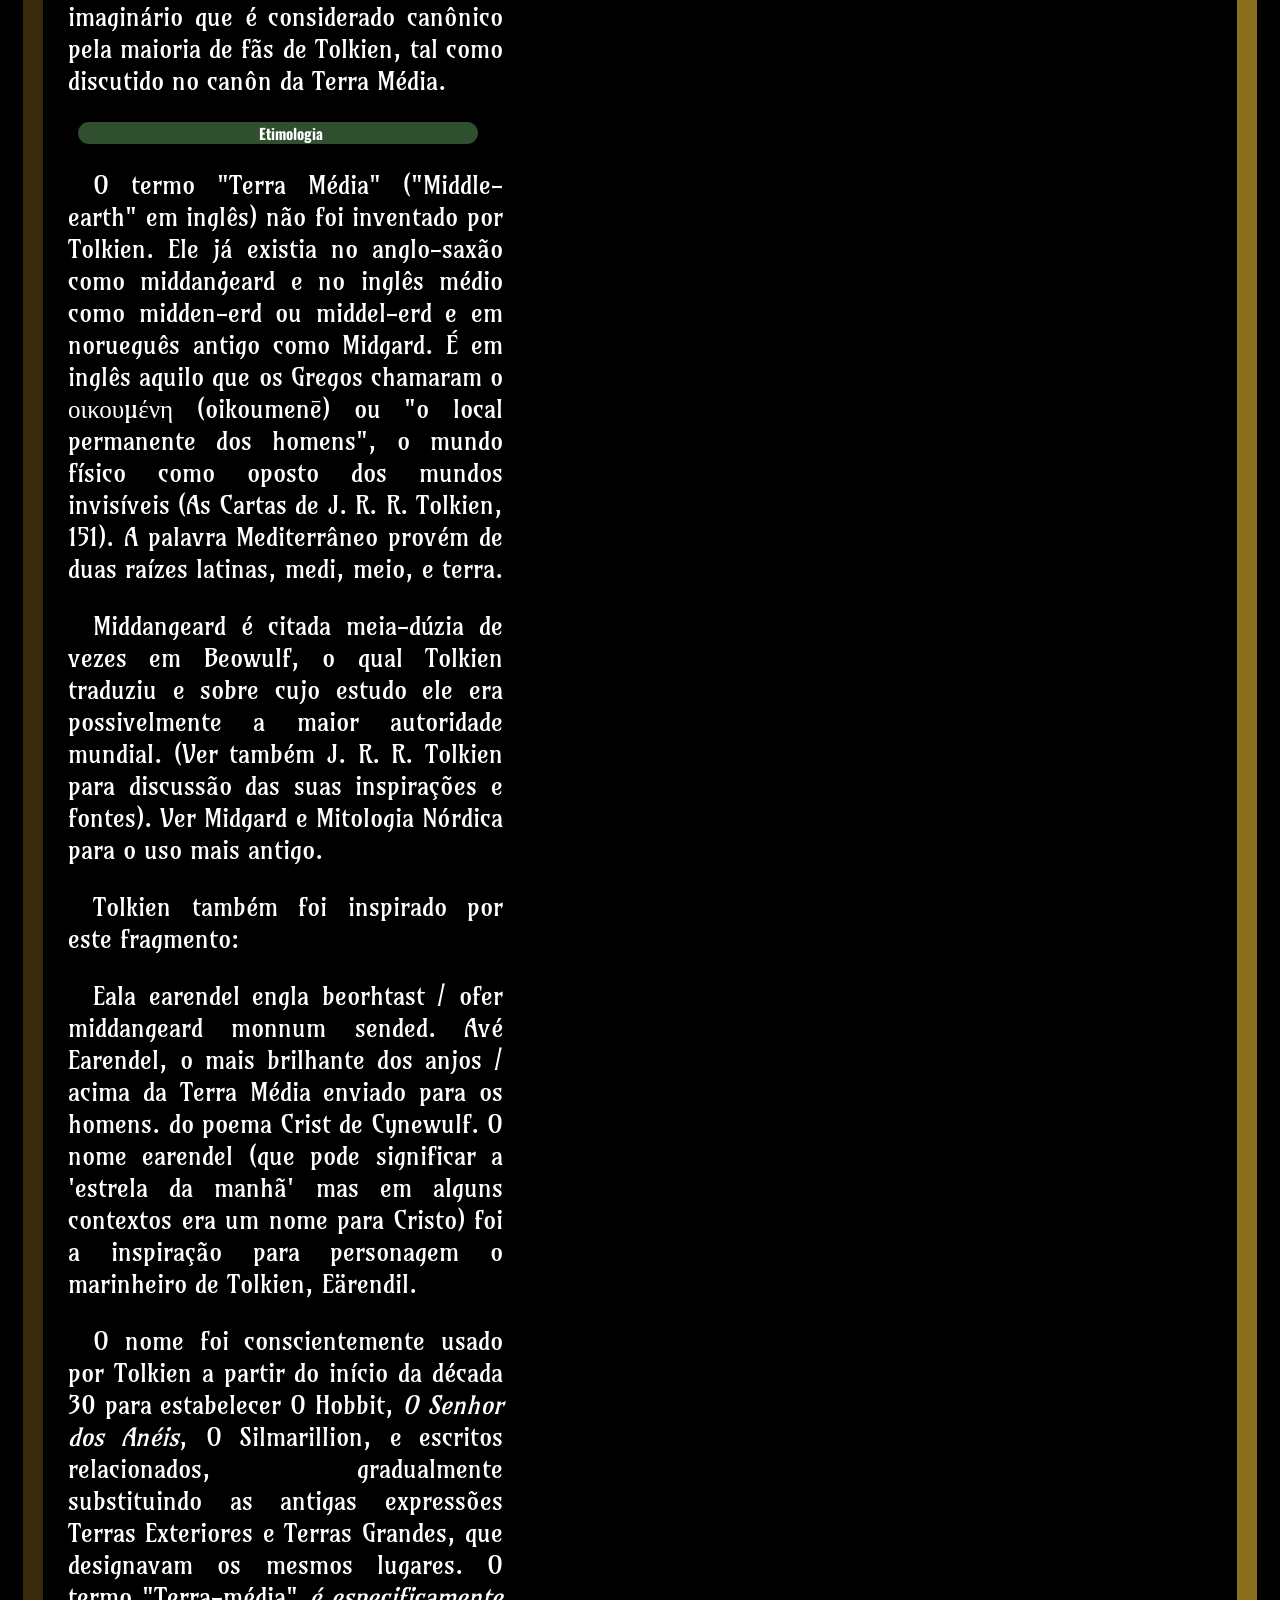
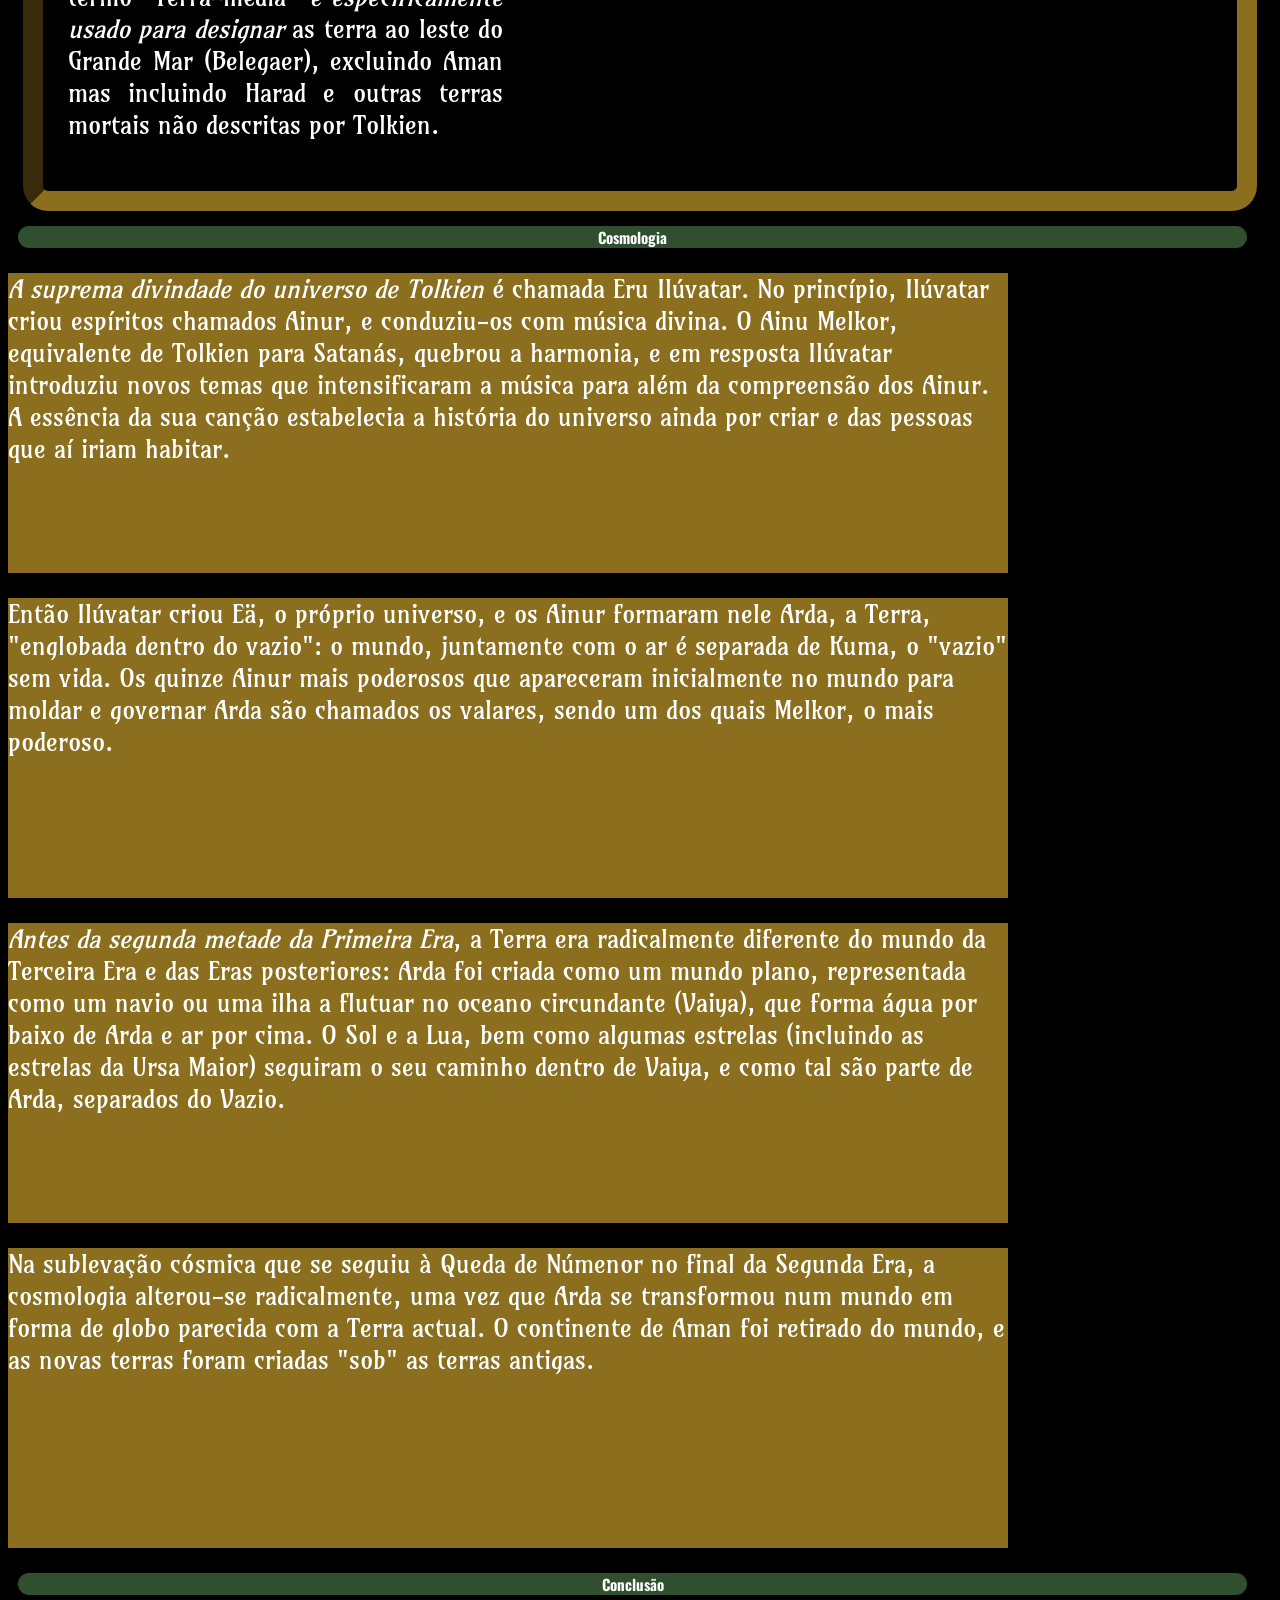
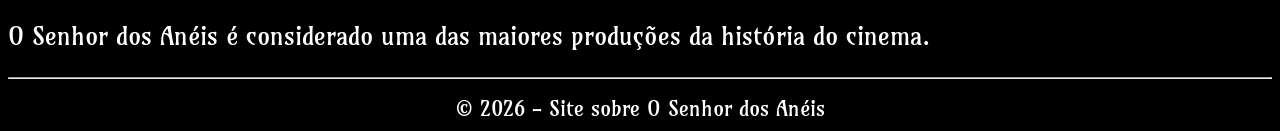
==== commit f186916e: "Aula do dia 04 de Maio Atualizações no CSS" ====
--- a/index.html
+++ b/index.html
@@ -1,7 +1,5 @@
 <!DOCTYPE html>
-</html>
 <html lang="pt-br">
-
 <head>
     <title>Filme o Senhor dos Anéis</title>
     <meta charset="utf8">
--- a/styles.css
+++ b/styles.css
@@ -1,6 +1,11 @@
     #titulo_principal{
-    background-color: #8B6F1E;
-    color: white
+    color: white;
+    font-size: 15px;
+    background-image: url(img/testesenhor.png);
+    border-radius: 25px;
+    text-shadow: 5px 3px 3px black;
+    text-align: center;
+    background-repeat: no-repeat;
     }
     .titulo_secundário{
     background-color: #2F4F2F;
@@ -9,7 +14,7 @@
     margin-right: 25px;
     font-family: "Oswald", sans-serif; /*Fonte do Texto*/
     text-align: center;
-    font-size: 45px;
+    font-size: 15px;
     color: white
     }
     
@@ -51,6 +56,81 @@
         height: 300px;
     }
 
+    #teste_estilo_lista_ul{
+        list-style-type: square; /*define o estilo de marcador da lista, quadrado, circulo, none*/
+
+    }
+
+    #teste_estilo_lista_ol{
+        list-style-type: upper-roman; /*greek, lower-alpha, lower-roman, decimal... define o tipo da lista ordenada*/
+        list-style-position: inside;
+        list-style-image: url(img/seta_direita_vermelha.png) /*serve para definir por exemplo uma seta na lista*/
+    }
+
+    li{
+        border: 3px solid orange;
+        list-style-position: outside; serve para dizer se o marcador da lista faz parte ou não da lista, no caso ficando dentro ou fora da borda; outside ou inside*/
+    }
+
+    #impacto{
+        background-image: url(img/senhordosaneis_fundo.jpg);
+        background-repeat: no-repeat /*serve para definir se a imagem, em determinadas resoluções, irá repetir, e se sim, de que forma - 'repeat-x' - 'repeat-y' - no-repeat*/;
+        background-position::content;   
+        background-size: cover;
+        background-attachment: scroll;
+        position: relative;
+
+    }
+
+    #sumario{
+        text-align: center;
+        background-color: #2F4F2F;
+        font-size: large;
+        color: black;
+        text-decoration: none  
+    }
+
+    .noticia{
+        border: solid 3px white;
+        width: 500px;
+        position: fixed;
+        margin-top: 300px;
+        margin-left: 150px;
+        align-content: center;
+        box-shadow: 3px 3px 3px 3px;    
+        overflow: auto;
+    }
+
+    .um{
+        background-color: green;
+        top: 0px;
+        left: 0px;
+
+    }
+
+    .dois{
+        background-color: yellow;
+        top: 0px;
+        left: 550px;
+    }
+
+    .tres{
+        background-color: blue;
+        top: 0px;
+        left: 1100px;
+    }
+
+    a:link{color: white;}
+
+    a:visited{color: white;}
+
+    a:hover{color: orange}
+
     nav a{
         text-decoration: none;
-    }+    }
+
+html, body{
+    touch-action: none; /* Permite rolar para cima/baixo, mas bloqueia zoom e rolagem horizontal */
+    /* Use 'none' para bloquear rolagem e zoom totalmente: touch-action: none; */
+}
